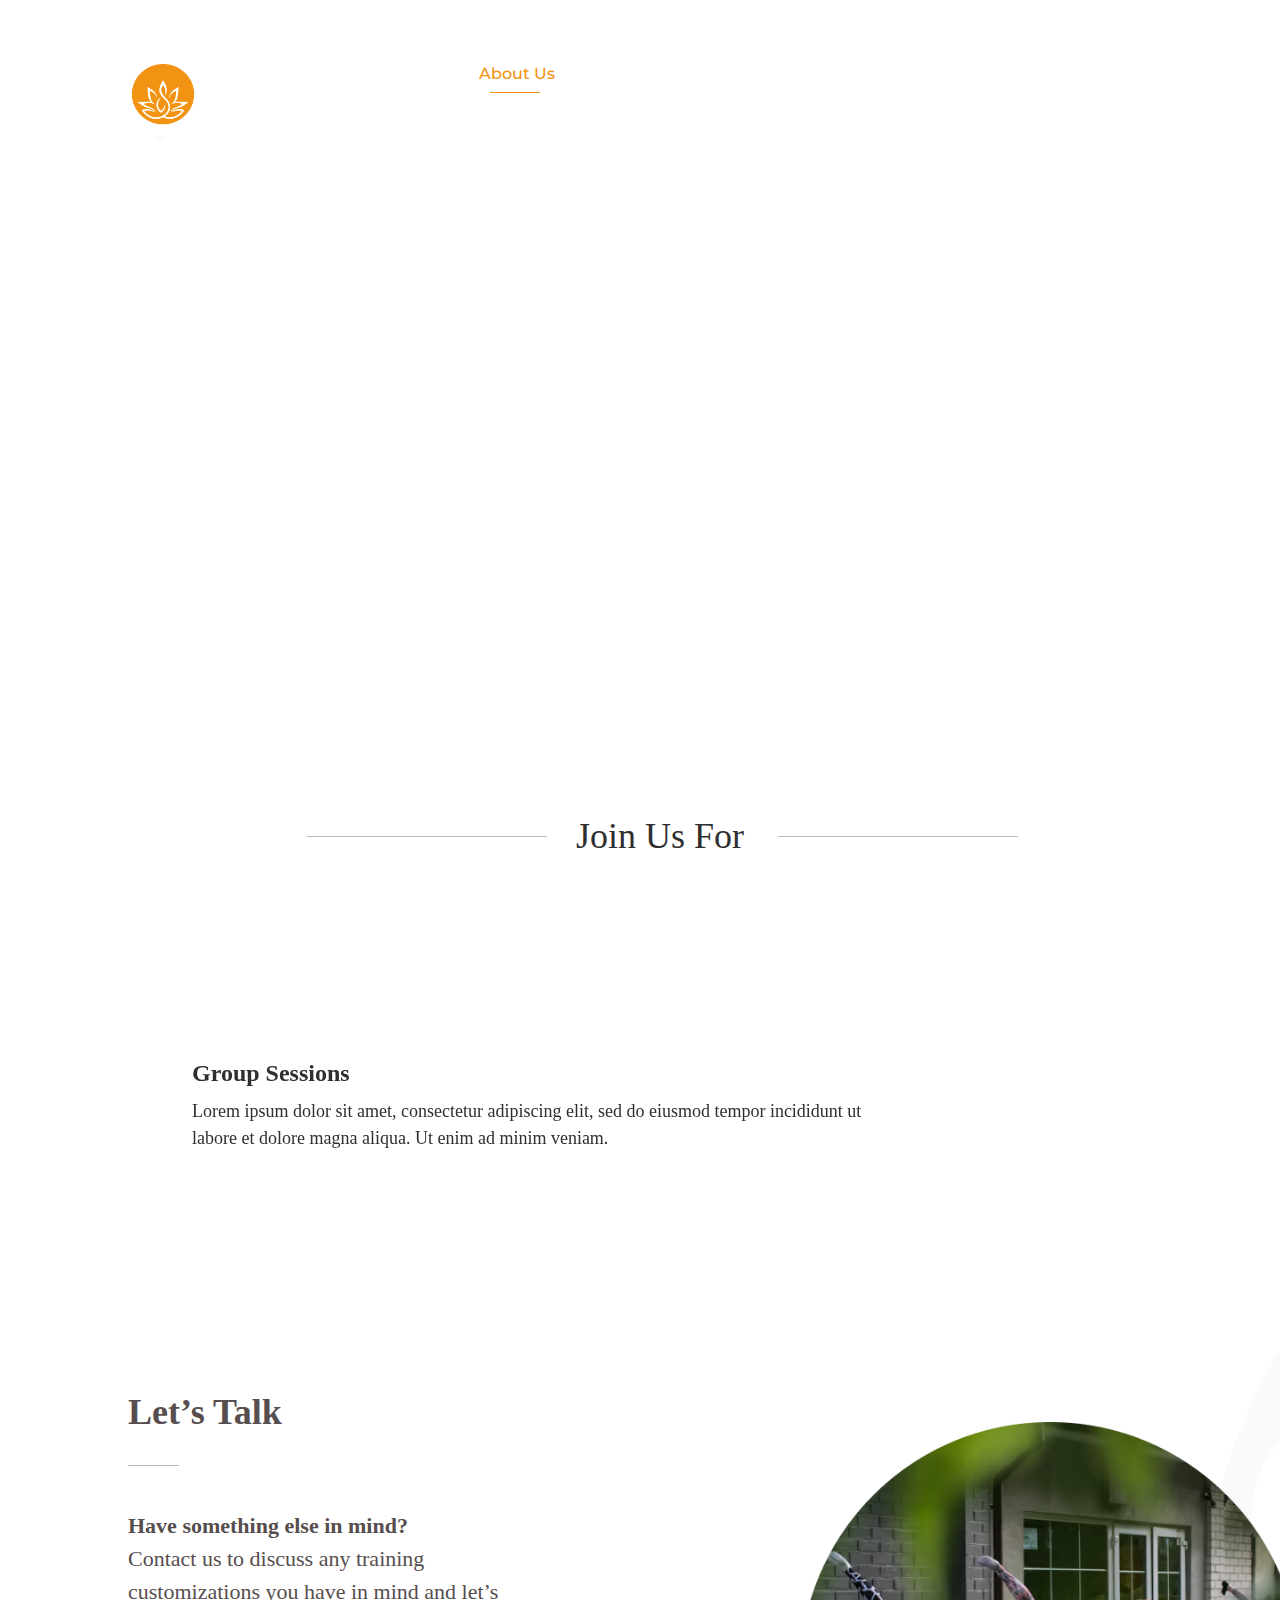
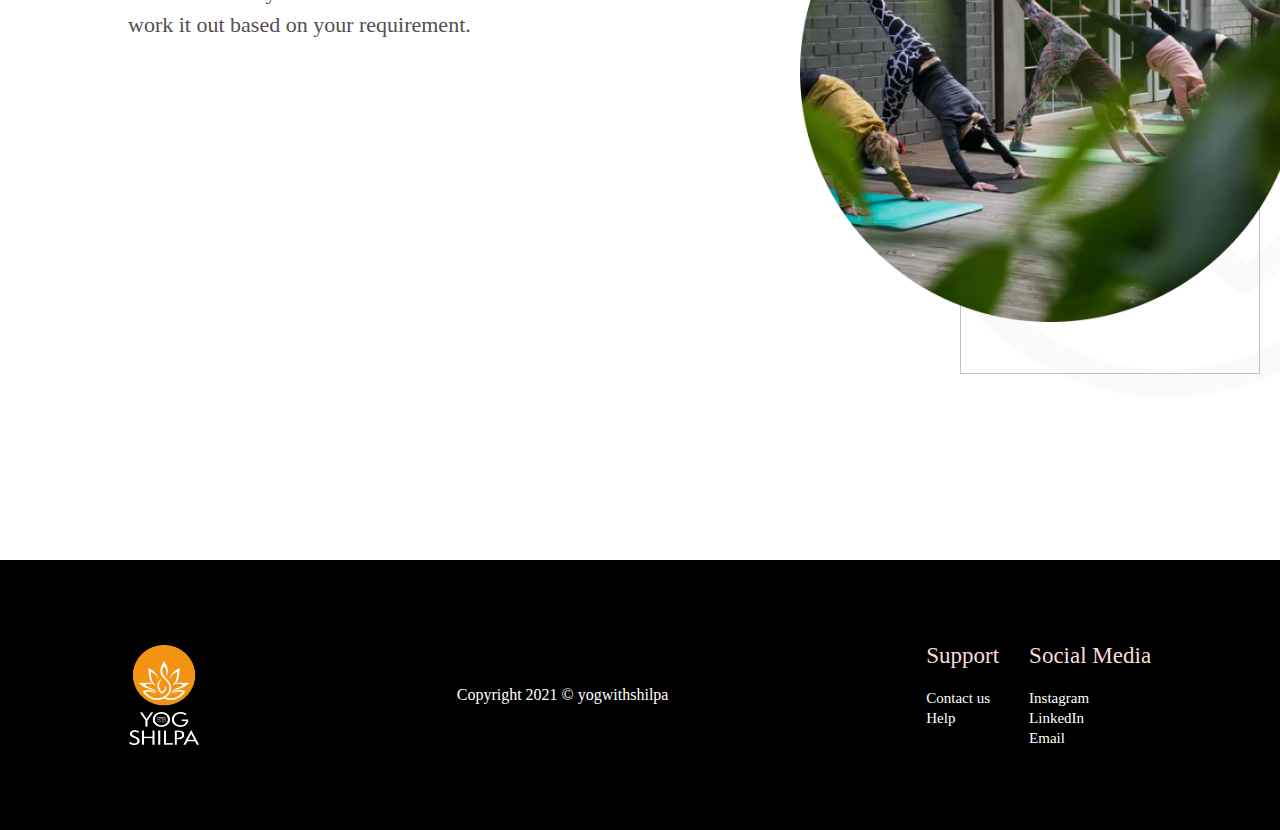
==== aboutus.html @ 3be61317 "aboutus page updated: footer added + let's talk section added" ====
<!DOCTYPE html>
<html lang="en">

<head>
    <meta charset="UTF-8">
    <meta http-equiv="X-UA-Compatible" content="IE=edge">
    <meta name="viewport" content="width=device-width, initial-scale=1.0">
    <title>About Us</title>

    <!--==================== UNICONS ====================-->
    <link rel="stylesheet" href="https://unicons.iconscout.com/release/v4.0.0/css/line.css">

    <!--==================== SWIPER CSS ====================-->
    <link rel="stylesheet" href="css/swiper-bundle.min.css">

    <!--==================== CSS ====================-->
    <link rel="stylesheet" href="css/aboutus.css">

</head>

<body>


    <!-- Navbar START -->

    <header>
        <div class="banner">
            <div class="nav__content">
                <a href="index.html"><img class="logo" src="images/logo.png" alt="logo"></a>
                <nav>
                    <ul class="nav__links">
                        <li class="nav__link-active"><a href="#">About Us</a></li>
                        <li><a href="#">Work</a></li>
                        <li><a href="#">Contact</a></li>
                    </ul>
                </nav>

                <div class="nav__social">
                    <a class="cta" href="#"><i class="uil uil-instagram"></i></a>
                    <a class="cta" href="#"><i class="uil uil-linkedin-alt"></i></a>
                    <a class="cta" href="#"><i class="uil uil-envelope-alt"></i></i></a>
                </div>
            </div>
            <h3 class="bannertext">Embrace Health & Peace</h3>
            <p class="bannerdescription">
                Lorem ipsum dolor sit amet, consectetur adipiscing elit, sed do eiusmod tempor incididunt
                ut labore et dolore magna aliqua.
            </p>
        </div>
    </header>

    <!-- Navbar END-->
    <!-- Join Us START -->

    <div class="client">
        <h3 class="info">Join Us For</h3>

        <div class="swiper mySwiper">
            <div class="swiper-wrapper">

                <div class="swiper-slide">
                    <div class="user">
                        <div class="userimg">
                            <img src="image-5.png" alt="">
                        </div>
                    </div>
                    <h3>Group Sessions</h3>
                    <p>
                        Lorem ipsum dolor sit amet, consectetur adipiscing elit, sed do eiusmod tempor
                        incididunt ut labore et dolore magna aliqua. Ut enim ad minim veniam.
                    </p>
                </div>

                <div class="swiper-slide">
                    <div class="user">
                        <div class="userimg">
                            <img src="image-5.png" alt="">
                        </div>
                    </div>
                    <h3>Group Sessions</h3>
                    <p>
                        Lorem ipsum dolor sit amet, consectetur adipiscing elit, sed do eiusmod tempor
                        incididunt ut labore et dolore magna aliqua. Ut enim ad minim veniam.
                    </p>
                </div>

                <div class="swiper-slide">
                    <div class="user">
                        <div class="userimg">
                            <img src="image-5.png" alt="">
                        </div>
                    </div>
                    <h3>Group Sessions</h3>
                    <p>
                        Lorem ipsum dolor sit amet, consectetur adipiscing elit, sed do eiusmod tempor
                        incididunt ut labore et dolore magna aliqua. Ut enim ad minim veniam.
                    </p>
                </div>

                <div class="swiper-slide">
                    <div class="user">
                        <div class="userimg">
                            <img src="image-5.png" alt="">
                        </div>
                    </div>
                    <h3>Group Sessions</h3>
                    <p>
                        Lorem ipsum dolor sit amet, consectetur adipiscing elit, sed do eiusmod tempor
                        incididunt ut labore et dolore magna aliqua. Ut enim ad minim veniam.
                    </p>
                </div>

                <div class="swiper-slide">
                    <div class="user">
                        <div class="userimg">
                            <img src="image-5.png" alt="">
                        </div>
                    </div>
                    <h3>Group Sessions</h3>
                    <p>
                        Lorem ipsum dolor sit amet, consectetur adipiscing elit, sed do eiusmod tempor
                        incididunt ut labore et dolore magna aliqua. Ut enim ad minim veniam.
                    </p>
                </div>

                <div class="swiper-slide">
                    <div class="user">
                        <div class="userimg">
                            <img src="image-5.png" alt="">
                        </div>
                    </div>
                    <h3>Group Sessions</h3>
                    <p>
                        Lorem ipsum dolor sit amet, consectetur adipiscing elit, sed do eiusmod tempor
                        incididunt ut labore et dolore magna aliqua. Ut enim ad minim veniam.
                    </p>
                </div>

            </div>

        </div>
        <div class="swiper-pagination"></div>
    </div>

    <!-- Join Us END -->

    <!-- Lets talk START -->
    <div class="letstalk">
        <div class="letstalkleft">
            <div class="letstalkleftcontent">
                <div class="title">
                    <h2>Let’s Talk</h2>
                </div>

                <div class="text">
                    <p>
                        <b>Have something else in mind?</b>  <br>
                        Contact us to discuss any training customizations you have in mind and 
                        let’s work it out based on your requirement.
                    </p>
                </div>
                
            </div>
        </div>
        <div class="letstalkright">
            <img class="smallcircle" src="vector-3.svg" alt="">
			<img class="image" src="image1.png" alt="">
			<img class="bigcircle" src="vector-2.svg" alt="">
            <img class="group-1" src="group-2.svg" />
        </div>
    </div>
    <!-- Lets talk END -->

    <!-- Footer START -->
    <div class="footer">
        <img src="images/logo.png" alt="Yogwithshilpa" class="logo">
        <div class="text">Copyright 2021 © yogwithshilpa</div>
        <div class="footer-cols">
            <div class="text-col-1">
                <div class="footer-subhead">Support</div> <br>
                <div class="footer-col-ele">Contact us</div>
                <div class="footer-col-ele">Help</div>
            </div>
            <div class="text-col-2">
                <div class="footer-subhead">Social Media</div> <br>
                <div class="footer-col-ele">Instagram</div>
                <div class="footer-col-ele">LinkedIn</div>
                <div class="footer-col-ele">Email</div>
            </div>
        </div>
    </div>
    <!-- Footer END -->

    <!--==================== SWIPER JS ====================-->
    <script src="js/swiper-bundle.min.js"></script>

    <!--==================== MAIN JS ====================-->
    <script src="js/aboutus.js"></script>


</body>

</html>
---- css/aboutus.css ----
@import url('https://fonts.googleapis.com/css2?family=Montserrat:wght@500&display=swap');

*{
    box-sizing: border-box;
    margin: 0;
    padding: 0;
}

/* NavBar Start */

li, a, button{
    font-family: "Montserrat", sans-serif;
    font-weight: 500;
    font-size: 16px;
    color: #000000;
    text-decoration: none;
}

.banner{
    background-image: url(../images/image2.png);
    background-repeat: no-repeat;
    background-size: cover;
    background-position: center;
    height: 80vh;
    width: 100%;
    position: relative;
}

.nav__content{
    display: flex;
    justify-content: space-between;
    align-items: flex-start;
    padding: 5% 10%;
}

.logo{
    cursor: pointer;
    height: 100px;
    width: 70px;
}

.nav__links{
    list-style: none;
    position: relative;
}

.nav__links li{
    display: inline-block;
    padding: 0 20px;
}

.nav__links li a{
    transition: all 0.3s ease 0s;
    color: #fff;
}

.nav__links li a:hover{
    color: #F39313;
}

.nav__links .nav__link-active a{
    color: #F39313;
}

.nav__links .nav__link-active a::before{
    content: "";
    display: block;
    width: 50px;
    height: 1px;
    position: absolute;
    background-color: #F39313;
    left: 10%;
    bottom: -10px;
}

.nav__social{
    list-style: none;
}

.nav__social a{
    font-size: 22px;
    padding: 0 20px;
    transition: all 0.3s ease 0s;
    color: #fff;
}

.nav__social a:hover{
    color: #F39313;
}

.bannertext{
    color: white;
    font-size: 48px;
    font-weight: 600;
    text-align: center;
    position: absolute;
    top: 40%;
    left: 33%;
}

.bannerdescription{
    color: white;
    font-size: 18px;
    font-weight: 400;
    position: absolute;
    width: 30%;
    text-align: center;
    top: 50%;
    left: 33%;
}
/* Navbar End */

/* Join Us Start */
.client{
    width:100%;
    height: 70vh;
    position: relative;
}

.client .info{
    position: absolute;
    font-size: 36px;
    font-weight: 400;
    color: #2F2F2F;
    left: 45%;
    top: 15%;
}

.client .info::before{
    content: "";
    display: block;
    width: 240px;
    height: 1px;
    position: absolute;
    background-color: #BABABA;
    left: -160%;
    top: 50%;
}

.client .info::after{
    content: "";
    display: block;
    width: 240px;
    height: 1px;
    position: absolute;
    background-color: #BABABA;
    left: 120%;
    top: 50%;
}

.swiper {
    width: 80%;
    height: 60%;
    position: absolute;
    top: 30%;
    left: 15%;
}

.swiper-slide {
    background: none;
}

.swiper-slide h3{
    font-size: 24px;
    color: #2F2F2F;
    position: absolute;
    top: 40%;
}

.swiper-slide p{
    font-size: 18px;
    color: #2F2F2F;
    line-height: 1.5;
    width: 70%;
    position: absolute;
    top: 50%;
}

.swiper-slide .user{
    display: flex;
    flex-direction: row;
    position: relative;
}

.swiper-slide .user img{
    width: 100px;
    position: absolute;
    top: 0;
}

.swiper-horizontal>.swiper-pagination-bullets,
.swiper-pagination-bullets.swiper-pagination-horizontal,
.swiper-pagination-custom, .swiper-pagination-fraction{
    bottom: 10%;
}
.swiper-pagination-bullet-active{
    background-color: #F39313;
}
/* Join Us End */

/* Let's Talk Strat*/
.letstalk{
    display: flex;
    flex-direction: row;
    position: relative;
}

.letstalkleft{
    width: 50%;
    height: 90vh;
}

.letstalkleftcontent{
    position: absolute;
    top: 5%;
    left: 10%;
    width: 40%;
}

.letstalk .letstalkleft .title h2 {
    font-size: 36px;
    position: relative;
    color: #564e4e;
}
  
.letstalk .letstalkleft .title h2::after {
    content: "";
    display: block;
    position: absolute;
    left: 0;
    bottom: -80%;
    width: 10%;
    height: 1px;
    background-color: #bababa;
}

.letstalk .letstalkleft .text{
    position: relative;
}
.letstalk .letstalkleft .text p{
    font-size: 22px;
    width: 80%;
    color: #564E4E;
    margin-top: 15%;
    line-height: 1.5;
}

.letstalkright{
    width: 50%;
    height: 80vh;
    position: relative;
}


.letstalk .letstalkright .smallcircle {
    position: absolute;
    top: 25%;
    left: 24%;
}

.letstalk .letstalkright .image {
    width: 500px;
    height: 500px;
    position: absolute;
    top: 10%;
    left: 25%;
    z-index: 1;
}

.letstalk .letstalkright .bigcircle {
    width: 300px;
    height: 300px;
    position: absolute;
    top: 45%;
    left: 50%;
}
.letstalk .letstalkright .group-1{
    position: absolute;
    height: 90%;
    right: 0;
    z-index: -1;
}
/* Let's Talk End*/

/* Footer Start */
.footer {
    background: #000;
    position: relative;
    height: 30vh;
    display: flex;
    align-items: center;
    justify-content: space-around;
    color: #fff;
  }
  
  .footer-cols {
    display: flex;
    justify-content: space-between;
  }
  
  .footer-subhead {
    font-size: 23px;
    color: #fadcd9;
  }
  
  .footer-col-ele {
    font-size: 15px;
    margin-top: 3px;
  }
  
  .text-col-2 {
    margin-left: 30px;
  }
  
  /* Footer End */
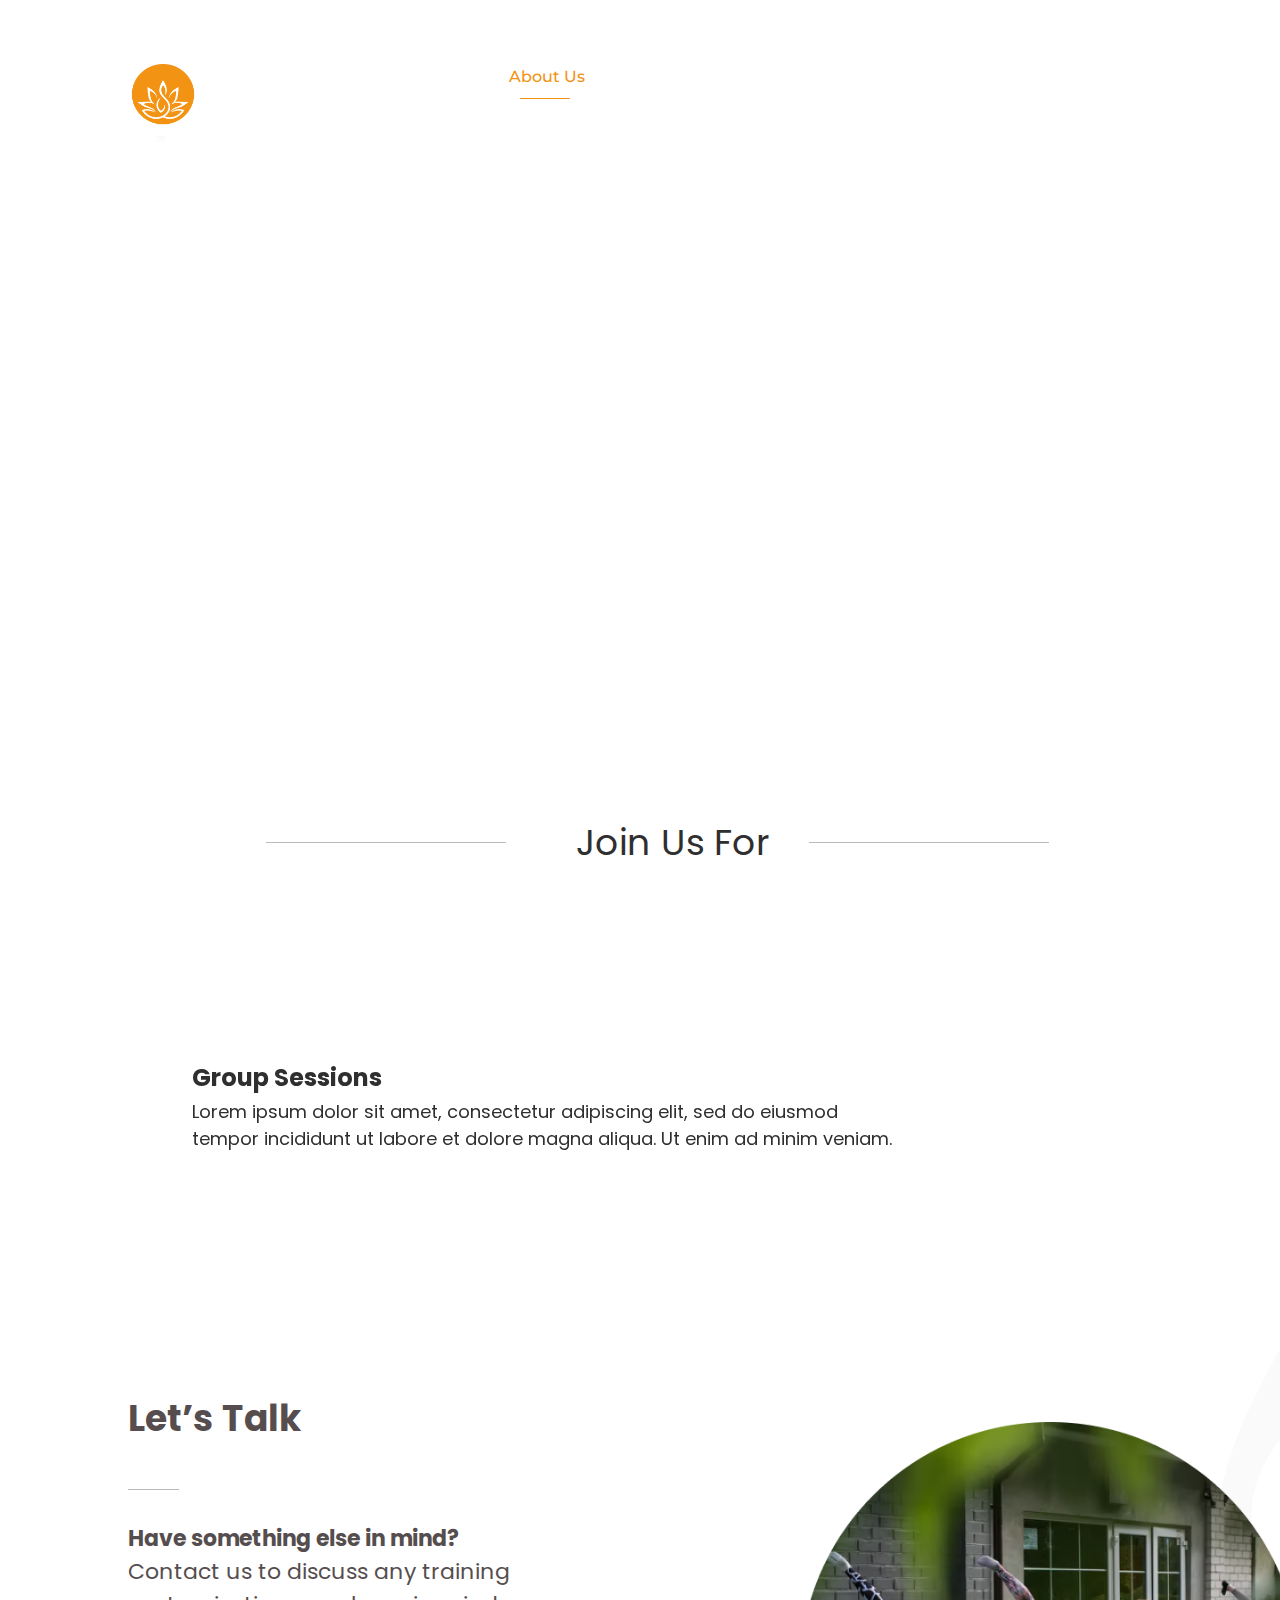
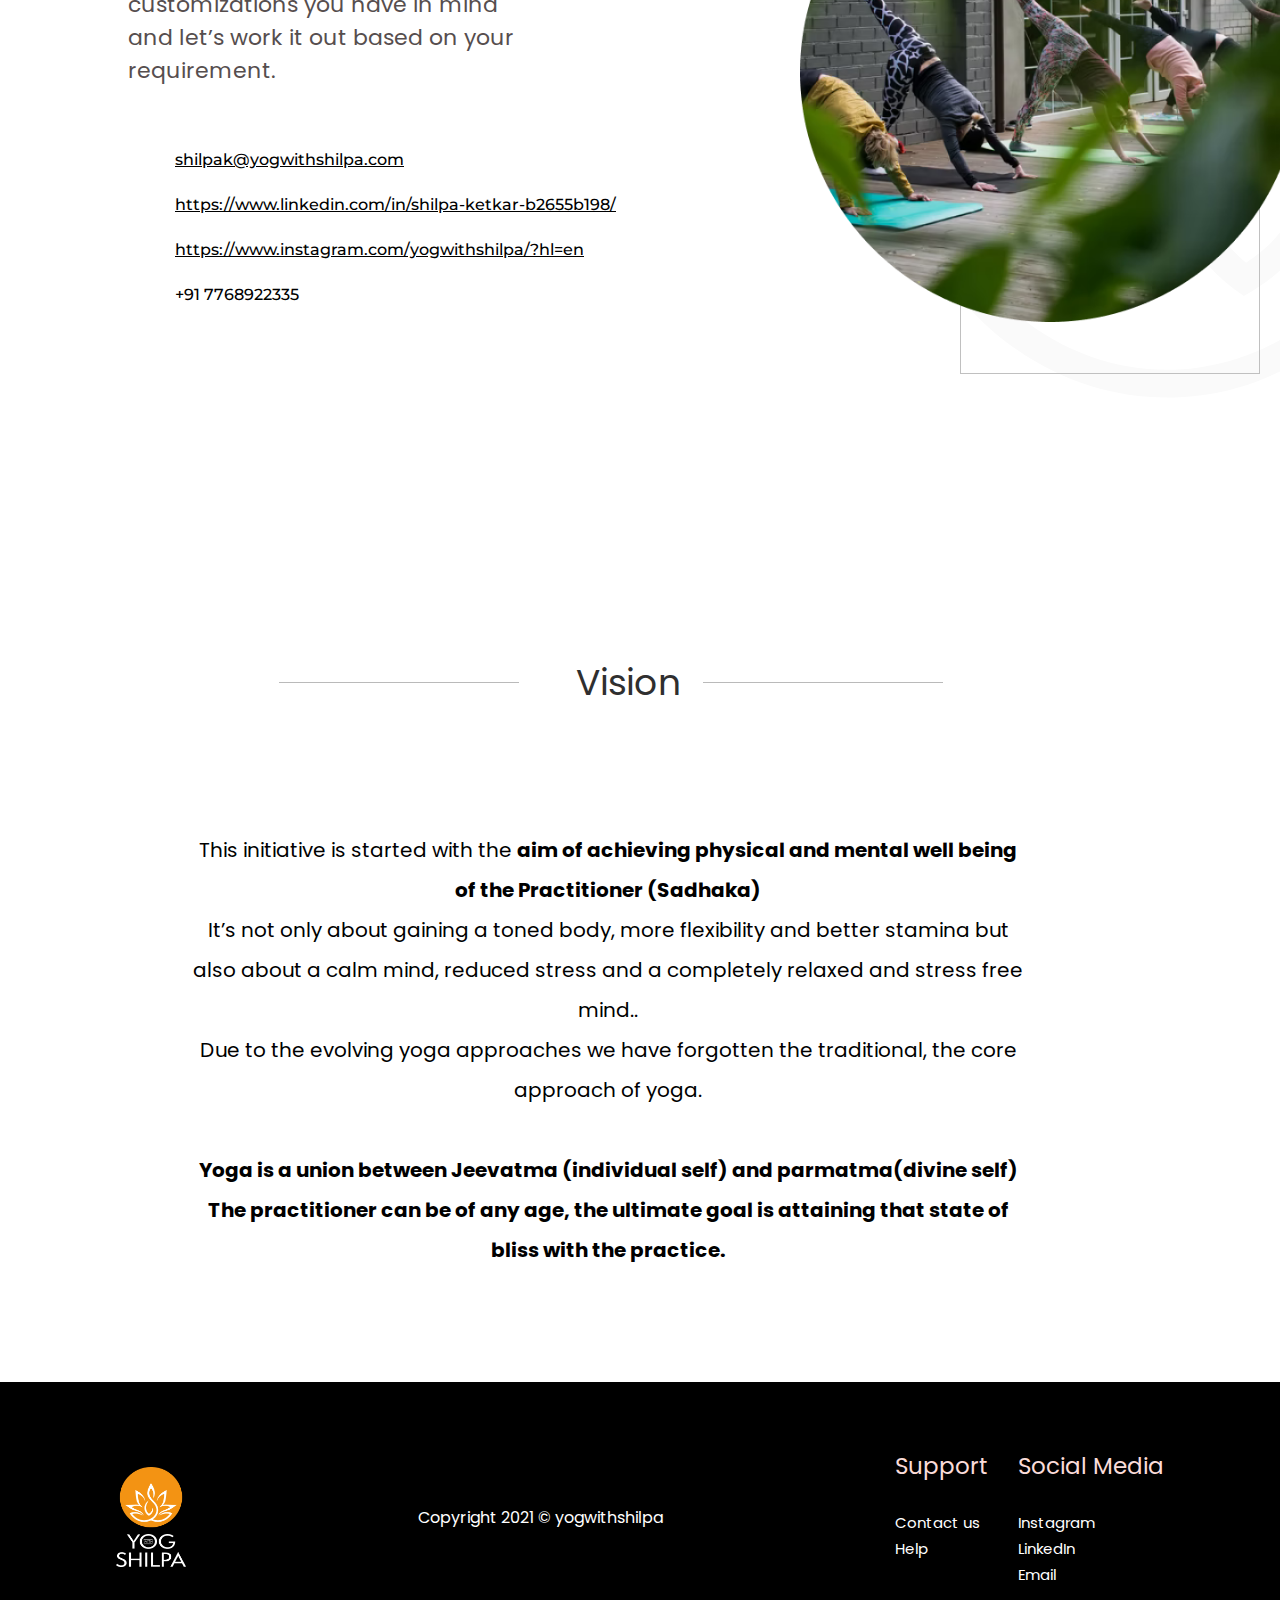
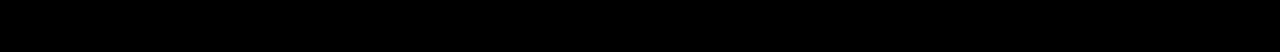
==== commit b0b3910b: "Complete Let's Talk section" ====
--- a/aboutus.html
+++ b/aboutus.html
@@ -155,11 +155,18 @@
                 <div class="text">
                     <p>
                         <b>Have something else in mind?</b>  <br>
-                        Contact us to discuss any training customizations you have in mind and 
+                        Contact us to discuss any training customizations you have in mind and
                         let’s work it out based on your requirement.
                     </p>
                 </div>
-                
+                <br><br>
+                <div class="socials">
+                    <div class="handle-container"><i class="uil uil-envelope-alt"></i> &nbsp;&nbsp;&nbsp;&nbsp; <span class="handle"> <u> <a href="mailto:shilpak@yogwithshilpa.com">shilpak@yogwithshilpa.com</a></u></span></div>
+                    <div class="handle-container"><i class="uil uil-linkedin-alt"></i> &nbsp;&nbsp;&nbsp;&nbsp; <span class="handle"> <u> <a href="https://www.linkedin.com/in/shilpa-ketkar-b2655b198/">https://www.linkedin.com/in/shilpa-ketkar-b2655b198/</a></u></span></div>
+                    <div class="handle-container"><i class="uil uil-instagram"></i> &nbsp;&nbsp;&nbsp;&nbsp; <span class="handle"> <u> <a href="https://www.instagram.com/yogwithshilpa/?hl=en">https://www.instagram.com/yogwithshilpa/?hl=en</a></u></span></div>
+                    <div class="handle-container"><i class="uil uil-phone"></i> &nbsp;&nbsp;&nbsp;&nbsp; <span class="handle"> <a href="tel:+917768922335">+91 7768922335</a> </span></div>
+                </div>
+
             </div>
         </div>
         <div class="letstalkright">
@@ -170,6 +177,20 @@
         </div>
     </div>
     <!-- Lets talk END -->
+    <div class="vision">
+        <div class="client">
+            <h3 class="info">Vision</h3>
+        </div>
+        <div class="text">
+            <p>This initiative is started with the <b>aim of achieving physical and mental well being of the Practitioner (Sadhaka)</b><br/>
+It’s not only about gaining a toned body, more flexibility and better stamina but also about a calm mind, reduced stress and a completely relaxed and stress free mind..
+<br/>Due to the evolving yoga approaches we have forgotten the traditional, the core approach of yoga.
+
+<br><br><b>Yoga is a union between Jeevatma (individual self) and parmatma(divine self)
+The practitioner can be of any age, the ultimate goal is attaining that state of bliss with the practice.</b></p>
+
+        </div>
+    </div>
 
     <!-- Footer START -->
     <div class="footer">
--- a/css/aboutus.css
+++ b/css/aboutus.css
@@ -1,316 +1,365 @@
-@import url('https://fonts.googleapis.com/css2?family=Montserrat:wght@500&display=swap');
-
-*{
-    box-sizing: border-box;
-    margin: 0;
-    padding: 0;
+@import url("https://fonts.googleapis.com/css2?family=Montserrat:wght@500&display=swap");
+@import url("https://fonts.googleapis.com/css2?family=Poppins:ital,wght@0,100;0,200;0,300;0,400;0,500;0,600;0,700;1,100;1,200;1,300;1,400;1,500;1,600&display=swap");
+
+* {
+  box-sizing: border-box;
+  margin: 0;
+  padding: 0;
+  font-family: "Poppins", sans-serif;
 }
 
 /* NavBar Start */
 
-li, a, button{
-    font-family: "Montserrat", sans-serif;
-    font-weight: 500;
-    font-size: 16px;
-    color: #000000;
-    text-decoration: none;
-}
-
-.banner{
-    background-image: url(../images/image2.png);
-    background-repeat: no-repeat;
-    background-size: cover;
-    background-position: center;
-    height: 80vh;
-    width: 100%;
-    position: relative;
-}
-
-.nav__content{
-    display: flex;
-    justify-content: space-between;
-    align-items: flex-start;
-    padding: 5% 10%;
-}
-
-.logo{
-    cursor: pointer;
-    height: 100px;
-    width: 70px;
-}
-
-.nav__links{
-    list-style: none;
-    position: relative;
-}
-
-.nav__links li{
-    display: inline-block;
-    padding: 0 20px;
-}
-
-.nav__links li a{
-    transition: all 0.3s ease 0s;
-    color: #fff;
-}
-
-.nav__links li a:hover{
-    color: #F39313;
-}
-
-.nav__links .nav__link-active a{
-    color: #F39313;
-}
-
-.nav__links .nav__link-active a::before{
-    content: "";
-    display: block;
-    width: 50px;
-    height: 1px;
-    position: absolute;
-    background-color: #F39313;
-    left: 10%;
-    bottom: -10px;
-}
-
-.nav__social{
-    list-style: none;
-}
-
-.nav__social a{
-    font-size: 22px;
-    padding: 0 20px;
-    transition: all 0.3s ease 0s;
-    color: #fff;
-}
-
-.nav__social a:hover{
-    color: #F39313;
-}
-
-.bannertext{
-    color: white;
-    font-size: 48px;
-    font-weight: 600;
-    text-align: center;
-    position: absolute;
-    top: 40%;
-    left: 33%;
-}
-
-.bannerdescription{
-    color: white;
-    font-size: 18px;
-    font-weight: 400;
-    position: absolute;
-    width: 30%;
-    text-align: center;
-    top: 50%;
-    left: 33%;
+li,
+a,
+button {
+  font-family: "Montserrat", sans-serif;
+  font-weight: 500;
+  font-size: 16px;
+  color: #000000;
+  text-decoration: none;
+}
+
+.banner {
+  background-image: url(../images/image2.png);
+  background-repeat: no-repeat;
+  background-size: cover;
+  background-position: center;
+  height: 80vh;
+  width: 100%;
+  position: relative;
+}
+
+.nav__content {
+  display: flex;
+  justify-content: space-between;
+  align-items: flex-start;
+  padding: 5% 10%;
+}
+
+.logo {
+  cursor: pointer;
+  height: 100px;
+  width: 70px;
+}
+
+.nav__links {
+  list-style: none;
+  position: relative;
+}
+
+.nav__links li {
+  display: inline-block;
+  padding: 0 20px;
+}
+
+.nav__links li a {
+  transition: all 0.3s ease 0s;
+  color: #fff;
+}
+
+.nav__links li a:hover {
+  color: #f39313;
+}
+
+.nav__links .nav__link-active a {
+  color: #f39313;
+}
+
+.nav__links .nav__link-active a::before {
+  content: "";
+  display: block;
+  width: 50px;
+  height: 1px;
+  position: absolute;
+  background-color: #f39313;
+  left: 10%;
+  bottom: -10px;
+}
+
+.nav__social {
+  list-style: none;
+}
+
+.nav__social a {
+  font-size: 22px;
+  padding: 0 10px;
+  transition: all 0.3s ease 0s;
+  color: #fff;
+}
+
+.nav__social a:hover {
+  color: #f39313;
+}
+
+.bannertext {
+  color: white;
+  font-size: 48px;
+  font-weight: 600;
+  text-align: center;
+  position: absolute;
+  top: 40%;
+  left: 33%;
+}
+
+.bannerdescription {
+  color: white;
+  font-size: 18px;
+  font-weight: 400;
+  position: absolute;
+  width: 30%;
+  text-align: center;
+  top: 60%;
+  left: 35%;
 }
 /* Navbar End */
 
 /* Join Us Start */
-.client{
-    width:100%;
-    height: 70vh;
-    position: relative;
-}
-
-.client .info{
-    position: absolute;
-    font-size: 36px;
-    font-weight: 400;
-    color: #2F2F2F;
-    left: 45%;
-    top: 15%;
-}
-
-.client .info::before{
-    content: "";
-    display: block;
-    width: 240px;
-    height: 1px;
-    position: absolute;
-    background-color: #BABABA;
-    left: -160%;
-    top: 50%;
-}
-
-.client .info::after{
-    content: "";
-    display: block;
-    width: 240px;
-    height: 1px;
-    position: absolute;
-    background-color: #BABABA;
-    left: 120%;
-    top: 50%;
+.client {
+  width: 100%;
+  height: 70vh;
+  position: relative;
+}
+
+.client .info {
+  position: absolute;
+  font-size: 36px;
+  font-weight: 400;
+  color: #2f2f2f;
+  left: 45%;
+  top: 15%;
+}
+
+.client .info::before {
+  content: "";
+  display: block;
+  width: 240px;
+  height: 1px;
+  position: absolute;
+  background-color: #bababa;
+  left: -160%;
+  top: 50%;
+}
+
+.client .info::after {
+  content: "";
+  display: block;
+  width: 240px;
+  height: 1px;
+  position: absolute;
+  background-color: #bababa;
+  left: 120%;
+  top: 50%;
 }
 
 .swiper {
-    width: 80%;
-    height: 60%;
-    position: absolute;
-    top: 30%;
-    left: 15%;
+  width: 80%;
+  height: 60%;
+  position: absolute;
+  top: 30%;
+  left: 15%;
 }
 
 .swiper-slide {
-    background: none;
-}
-
-.swiper-slide h3{
-    font-size: 24px;
-    color: #2F2F2F;
-    position: absolute;
-    top: 40%;
-}
-
-.swiper-slide p{
-    font-size: 18px;
-    color: #2F2F2F;
-    line-height: 1.5;
-    width: 70%;
-    position: absolute;
-    top: 50%;
-}
-
-.swiper-slide .user{
-    display: flex;
-    flex-direction: row;
-    position: relative;
-}
-
-.swiper-slide .user img{
-    width: 100px;
-    position: absolute;
-    top: 0;
-}
-
-.swiper-horizontal>.swiper-pagination-bullets,
+  background: none;
+}
+
+.swiper-slide h3 {
+  font-size: 24px;
+  color: #2f2f2f;
+  position: absolute;
+  top: 40%;
+}
+
+.swiper-slide p {
+  font-size: 18px;
+  color: #2f2f2f;
+  line-height: 1.5;
+  width: 70%;
+  position: absolute;
+  top: 50%;
+}
+
+.swiper-slide .user {
+  display: flex;
+  flex-direction: row;
+  position: relative;
+}
+
+.swiper-slide .user img {
+  width: 100px;
+  position: absolute;
+  top: 0;
+}
+
+.swiper-horizontal > .swiper-pagination-bullets,
 .swiper-pagination-bullets.swiper-pagination-horizontal,
-.swiper-pagination-custom, .swiper-pagination-fraction{
-    bottom: 10%;
-}
-.swiper-pagination-bullet-active{
-    background-color: #F39313;
+.swiper-pagination-custom,
+.swiper-pagination-fraction {
+  bottom: 10%;
+}
+.swiper-pagination-bullet-active {
+  background-color: #f39313;
 }
 /* Join Us End */
 
 /* Let's Talk Strat*/
-.letstalk{
-    display: flex;
-    flex-direction: row;
-    position: relative;
-}
-
-.letstalkleft{
-    width: 50%;
-    height: 90vh;
-}
-
-.letstalkleftcontent{
-    position: absolute;
-    top: 5%;
-    left: 10%;
-    width: 40%;
+.letstalk {
+  display: flex;
+  flex-direction: row;
+  position: relative;
+}
+
+.letstalkleft {
+  width: 50%;
+  height: 90vh;
+}
+
+.letstalkleftcontent {
+  position: absolute;
+  top: 5%;
+  left: 10%;
+  width: 40%;
 }
 
 .letstalk .letstalkleft .title h2 {
-    font-size: 36px;
-    position: relative;
-    color: #564e4e;
-}
-  
+  font-size: 36px;
+  position: relative;
+  color: #564e4e;
+}
+
 .letstalk .letstalkleft .title h2::after {
-    content: "";
-    display: block;
-    position: absolute;
-    left: 0;
-    bottom: -80%;
-    width: 10%;
-    height: 1px;
-    background-color: #bababa;
-}
-
-.letstalk .letstalkleft .text{
-    position: relative;
-}
-.letstalk .letstalkleft .text p{
-    font-size: 22px;
-    width: 80%;
-    color: #564E4E;
-    margin-top: 15%;
-    line-height: 1.5;
-}
-
-.letstalkright{
-    width: 50%;
-    height: 80vh;
-    position: relative;
-}
-
+  content: "";
+  display: block;
+  position: absolute;
+  left: 0;
+  bottom: -80%;
+  width: 10%;
+  height: 1px;
+  background-color: #bababa;
+}
+
+.letstalk .letstalkleft .text {
+  position: relative;
+}
+.letstalk .letstalkleft .text p {
+  font-size: 22px;
+  width: 80%;
+  color: #564e4e;
+  margin-top: 15%;
+  line-height: 1.5;
+}
+
+.letstalkright {
+  width: 50%;
+  height: 80vh;
+  position: relative;
+}
 
 .letstalk .letstalkright .smallcircle {
-    position: absolute;
-    top: 25%;
-    left: 24%;
+  position: absolute;
+  top: 25%;
+  left: 24%;
 }
 
 .letstalk .letstalkright .image {
-    width: 500px;
-    height: 500px;
-    position: absolute;
-    top: 10%;
-    left: 25%;
-    z-index: 1;
+  width: 500px;
+  height: 500px;
+  position: absolute;
+  top: 10%;
+  left: 25%;
+  z-index: 1;
 }
 
 .letstalk .letstalkright .bigcircle {
-    width: 300px;
-    height: 300px;
-    position: absolute;
-    top: 45%;
-    left: 50%;
-}
-.letstalk .letstalkright .group-1{
-    position: absolute;
-    height: 90%;
-    right: 0;
-    z-index: -1;
+  width: 300px;
+  height: 300px;
+  position: absolute;
+  top: 45%;
+  left: 50%;
+}
+.letstalk .letstalkright .group-1 {
+  position: absolute;
+  height: 90%;
+  right: 0;
+  z-index: -1;
 }
 /* Let's Talk End*/
 
 /* Footer Start */
 .footer {
-    background: #000;
-    position: relative;
-    height: 30vh;
-    display: flex;
-    align-items: center;
-    justify-content: space-around;
-    color: #fff;
-  }
-  
-  .footer-cols {
-    display: flex;
-    justify-content: space-between;
-  }
-  
-  .footer-subhead {
-    font-size: 23px;
-    color: #fadcd9;
-  }
-  
-  .footer-col-ele {
-    font-size: 15px;
-    margin-top: 3px;
-  }
-  
-  .text-col-2 {
-    margin-left: 30px;
-  }
-  
-  /* Footer End */
-  +  background: #000;
+  position: relative;
+  height: 30vh;
+  display: flex;
+  align-items: center;
+  justify-content: space-around;
+  color: #fff;
+  margin-top: 15%;
+}
+
+.footer-cols {
+  display: flex;
+  justify-content: space-between;
+}
+
+.footer-subhead {
+  font-size: 23px;
+  color: #fadcd9;
+}
+
+.footer-col-ele {
+  font-size: 15px;
+  margin-top: 3px;
+}
+
+.text-col-2 {
+  margin-left: 30px;
+}
+
+/* Footer End */
+
+.vision .client .info::before {
+  content: "";
+  display: block;
+  width: 240px;
+  height: 1px;
+  position: absolute;
+  background-color: #bababa;
+  left: -280%;
+  top: 50%;
+}
+
+.vision .text {
+  position: absolute;
+  text-align: center;
+  font-size: 20px;
+  line-height: 40px;
+  left: 15%;
+  right: 20%;
+  top: 270%;
+}
+
+/* Socials Start */
+
+.uil {
+  width: 31px;
+  height: 31.64px;
+  font-size: 31px;
+  color: #f39313;
+}
+.handle {
+  font-size: 18px;
+  line-height: 44px;
+}
+
+.handle-container {
+  display: flex;
+  align-items: flex-start;
+}
+
+/* Socials End */
+
+/* Responsive Start */
+
+/* Responsive End */
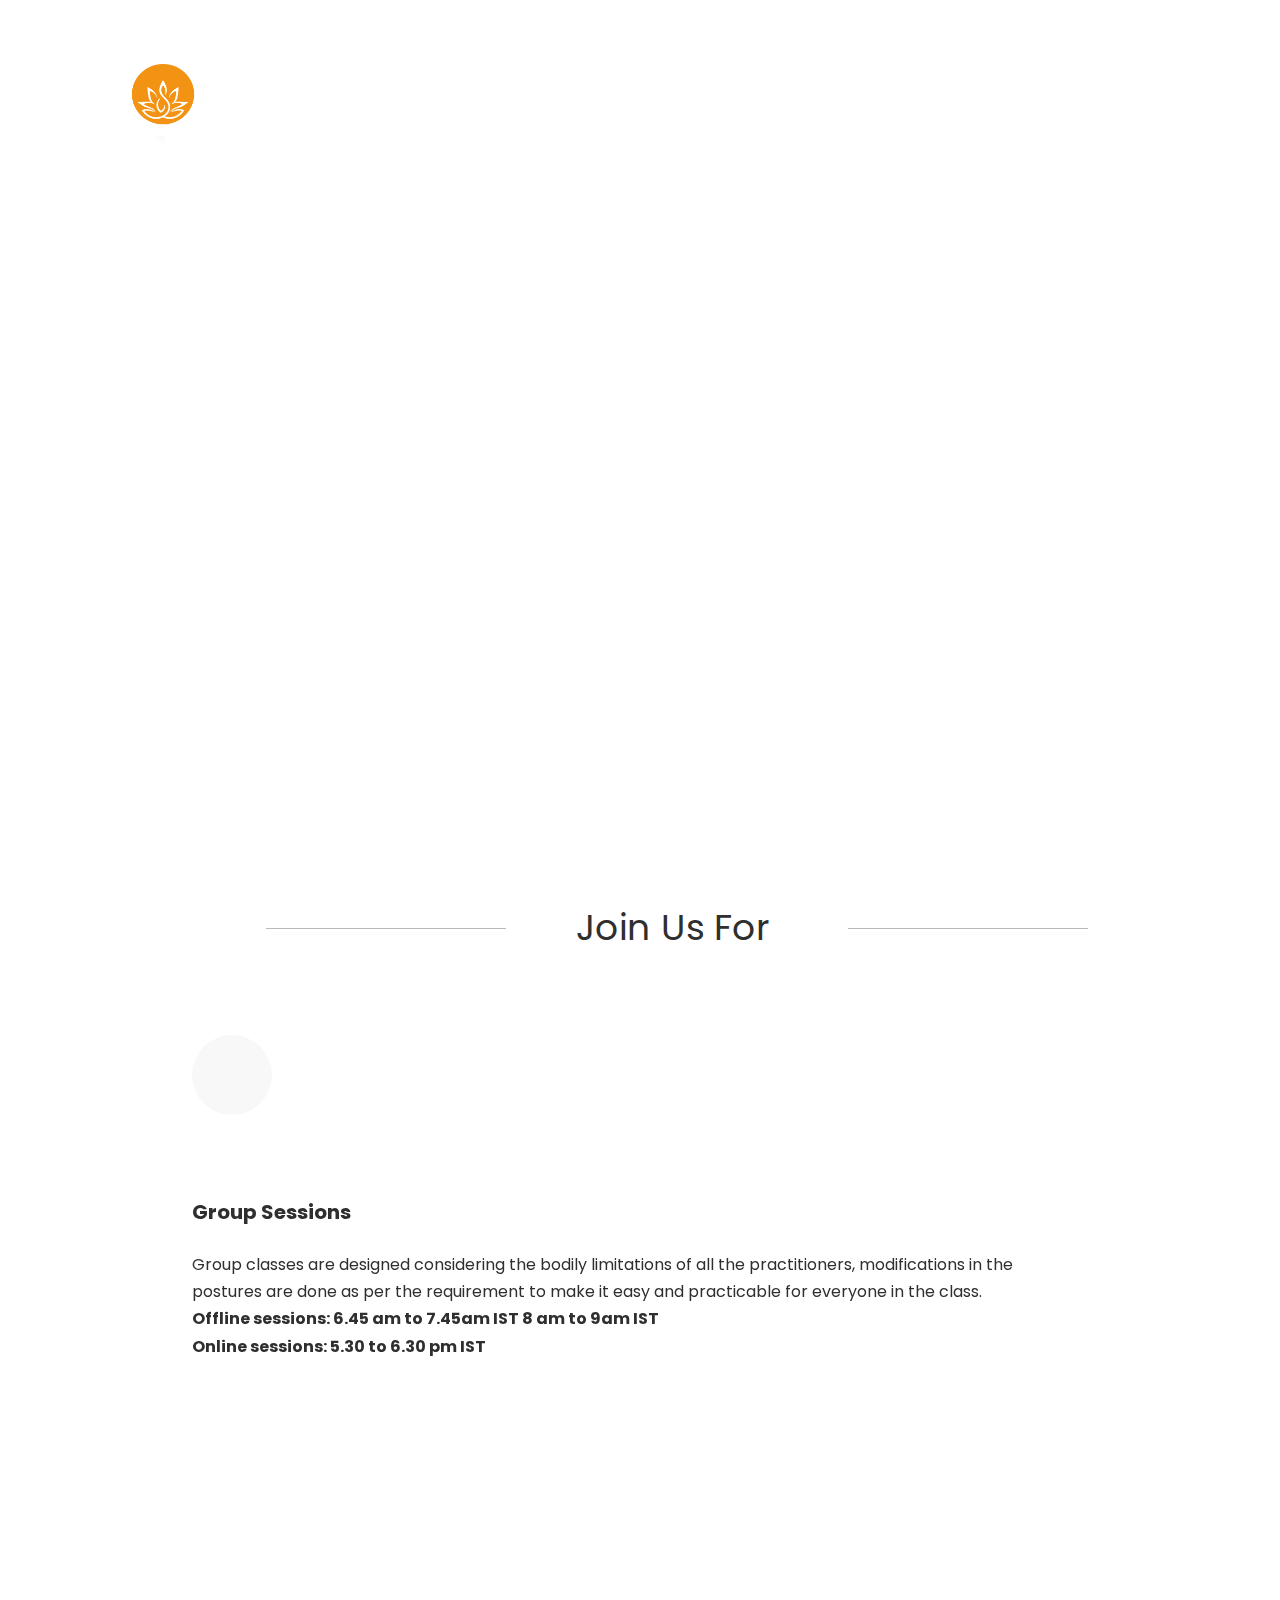
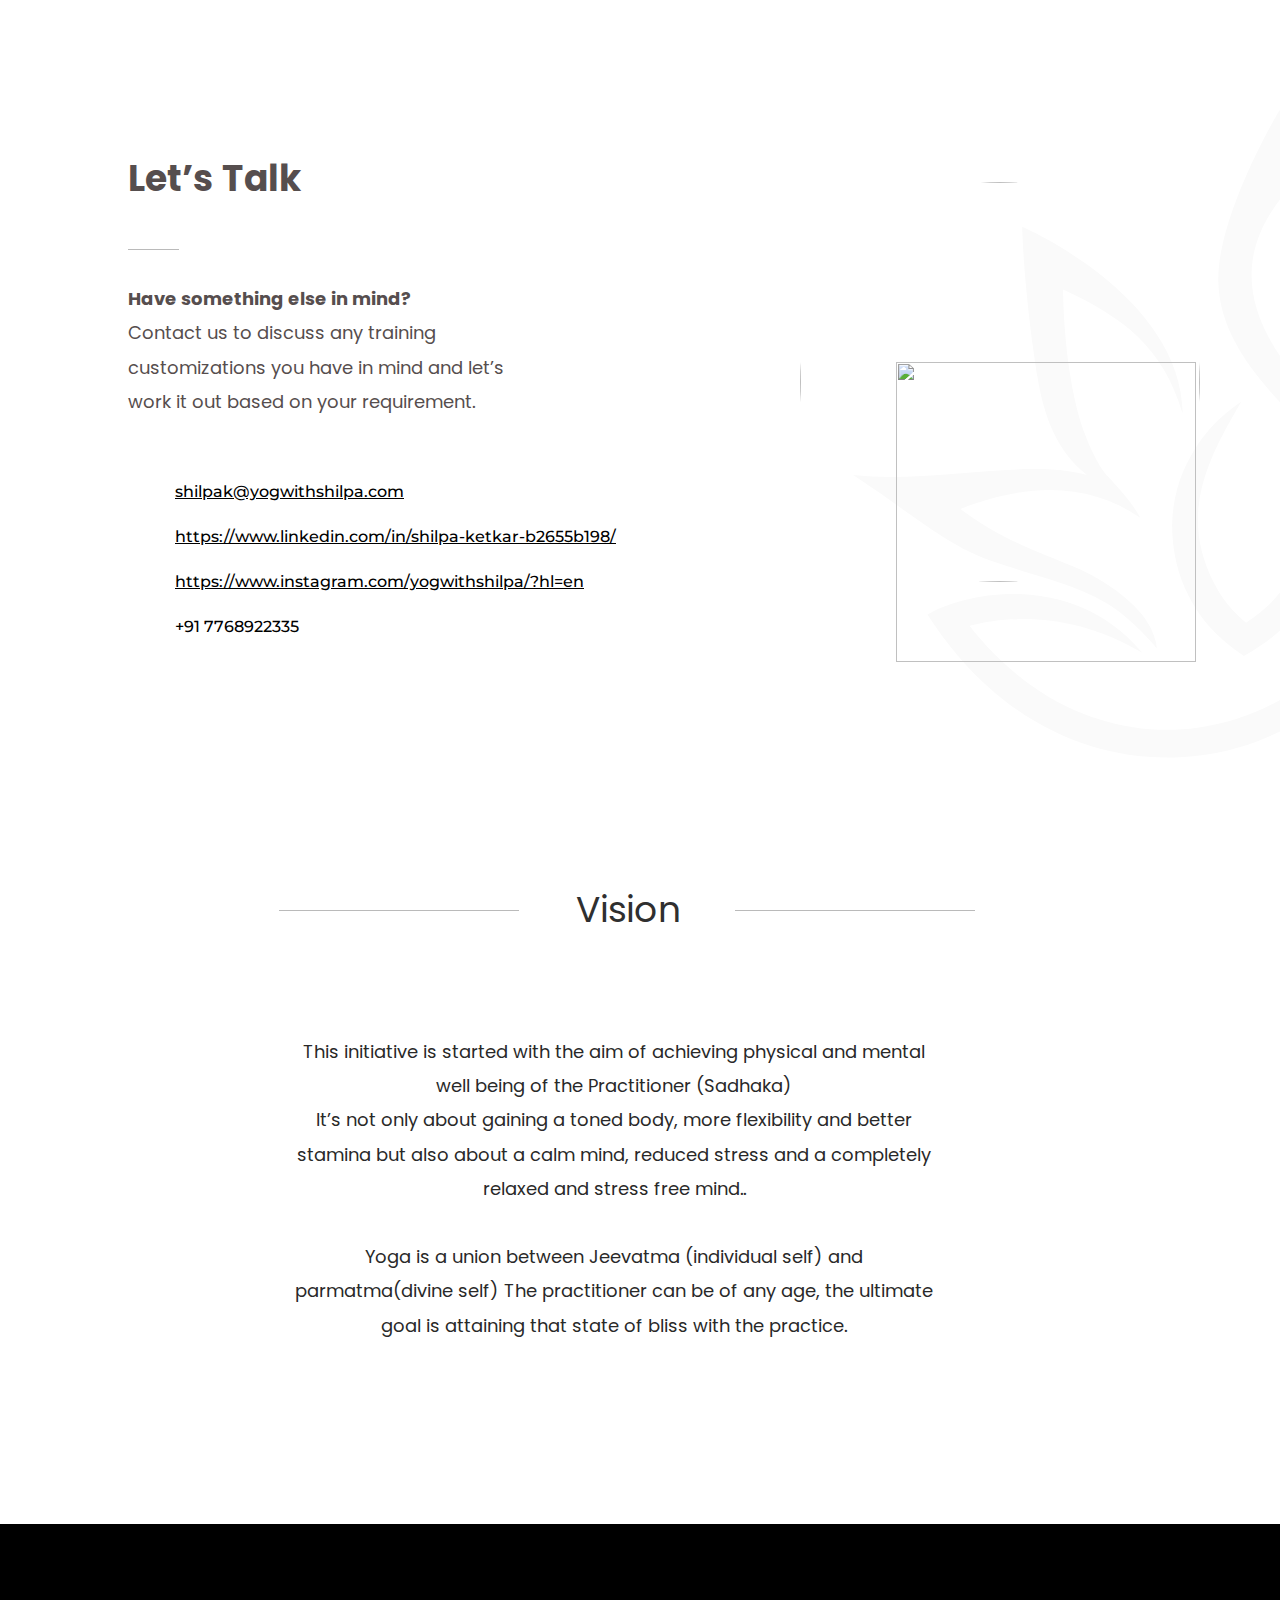
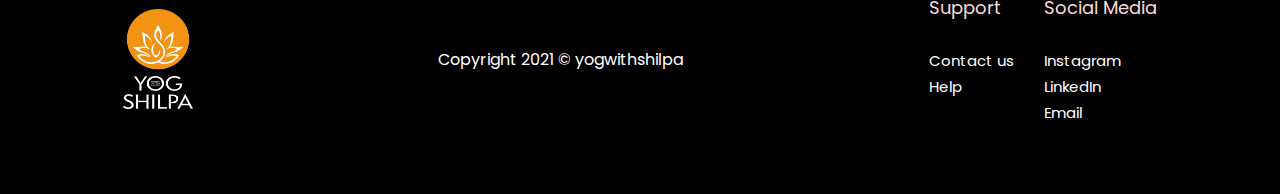
==== commit 28691032: "icon color, link, font size updated" ====
--- a/aboutus.html
+++ b/aboutus.html
@@ -29,9 +29,9 @@
                 <a href="index.html"><img class="logo" src="images/logo.png" alt="logo"></a>
                 <nav>
                     <ul class="nav__links">
-                        <li class="nav__link-active"><a href="#">About Us</a></li>
-                        <li><a href="#">Work</a></li>
-                        <li><a href="#">Contact</a></li>
+                        <li class="nav__link-active"><a href="index.html#aboutus">About Us</a></li>
+                        <li><a href="aboutus.html">Work</a></li>
+                        <li><a href="#contact">Contact</a></li>
                     </ul>
                 </nav>
 
@@ -43,8 +43,8 @@
             </div>
             <h3 class="bannertext">Embrace Health & Peace</h3>
             <p class="bannerdescription">
-                Lorem ipsum dolor sit amet, consectetur adipiscing elit, sed do eiusmod tempor incididunt
-                ut labore et dolore magna aliqua.
+                Join us to apply the aspects of physical postures and cultivate an experience within the mind.
+                Master & practice techniques to incorporate focus and balance in everyday activities.
             </p>
         </div>
     </header>
@@ -61,91 +61,58 @@
                 <div class="swiper-slide">
                     <div class="user">
                         <div class="userimg">
-                            <img src="image-5.png" alt="">
+                            <i class="uil uil-users-alt"></i>
                         </div>
                     </div>
                     <h3>Group Sessions</h3>
                     <p>
-                        Lorem ipsum dolor sit amet, consectetur adipiscing elit, sed do eiusmod tempor
-                        incididunt ut labore et dolore magna aliqua. Ut enim ad minim veniam.
+                        Group classes are designed considering the bodily limitations of all the practitioners,
+                        modifications in the postures are done as per the requirement to make it easy and practicable
+                        for everyone in the class. <br>
+                        <b> Offline sessions: 6.45 am to 7.45am IST
+                            8 am to 9am IST <br>
+                            Online sessions: 5.30 to 6.30 pm IST </b>
+
                     </p>
                 </div>
 
                 <div class="swiper-slide">
                     <div class="user">
                         <div class="userimg">
-                            <img src="image-5.png" alt="">
+                            <i class="uil uil-user-arrows"></i>
                         </div>
                     </div>
-                    <h3>Group Sessions</h3>
-                    <p>
-                        Lorem ipsum dolor sit amet, consectetur adipiscing elit, sed do eiusmod tempor
-                        incididunt ut labore et dolore magna aliqua. Ut enim ad minim veniam.
+                    <h3>Personal Sessions</h3>
+                    <p>
+                        Designed considering individual needs like working on flexibility or stretching for
+                        relaxation
+                        and meditation sessions. <br>
+
+                        <b> Contact us to book your free trial session! </b>
                     </p>
                 </div>
 
                 <div class="swiper-slide">
                     <div class="user">
                         <div class="userimg">
-                            <img src="image-5.png" alt="">
+                            <i class="uil uil-user-circle"></i>
                         </div>
                     </div>
-                    <h3>Group Sessions</h3>
-                    <p>
-                        Lorem ipsum dolor sit amet, consectetur adipiscing elit, sed do eiusmod tempor
-                        incididunt ut labore et dolore magna aliqua. Ut enim ad minim veniam.
-                    </p>
-                </div>
-
-                <div class="swiper-slide">
-                    <div class="user">
-                        <div class="userimg">
-                            <img src="image-5.png" alt="">
-                        </div>
-                    </div>
-                    <h3>Group Sessions</h3>
-                    <p>
-                        Lorem ipsum dolor sit amet, consectetur adipiscing elit, sed do eiusmod tempor
-                        incididunt ut labore et dolore magna aliqua. Ut enim ad minim veniam.
-                    </p>
-                </div>
-
-                <div class="swiper-slide">
-                    <div class="user">
-                        <div class="userimg">
-                            <img src="image-5.png" alt="">
-                        </div>
-                    </div>
-                    <h3>Group Sessions</h3>
-                    <p>
-                        Lorem ipsum dolor sit amet, consectetur adipiscing elit, sed do eiusmod tempor
-                        incididunt ut labore et dolore magna aliqua. Ut enim ad minim veniam.
-                    </p>
-                </div>
-
-                <div class="swiper-slide">
-                    <div class="user">
-                        <div class="userimg">
-                            <img src="image-5.png" alt="">
-                        </div>
-                    </div>
-                    <h3>Group Sessions</h3>
-                    <p>
-                        Lorem ipsum dolor sit amet, consectetur adipiscing elit, sed do eiusmod tempor
-                        incididunt ut labore et dolore magna aliqua. Ut enim ad minim veniam.
-                    </p>
-                </div>
-
-            </div>
-
-        </div>
-        <div class="swiper-pagination"></div>
+                    <h3>Corporate Sessions</h3>
+                    <p>
+                        Includes group yoga and pranayama sessions. Can be availed online or offline.
+                        <br>
+                        <b> Contact us to book your free trial session!</b>
+                    </p>
+                </div>
+            </div>
+        </div>
     </div>
 
     <!-- Join Us END -->
 
     <!-- Lets talk START -->
-    <div class="letstalk">
+    <div class="letstalk" id="contact">
         <div class="letstalkleft">
             <div class="letstalkleftcontent">
                 <div class="title">
@@ -154,25 +121,35 @@
 
                 <div class="text">
                     <p>
-                        <b>Have something else in mind?</b>  <br>
+                        <b>Have something else in mind?</b> <br>
                         Contact us to discuss any training customizations you have in mind and
                         let’s work it out based on your requirement.
                     </p>
                 </div>
                 <br><br>
                 <div class="socials">
-                    <div class="handle-container"><i class="uil uil-envelope-alt"></i> &nbsp;&nbsp;&nbsp;&nbsp; <span class="handle"> <u> <a href="mailto:shilpak@yogwithshilpa.com">shilpak@yogwithshilpa.com</a></u></span></div>
-                    <div class="handle-container"><i class="uil uil-linkedin-alt"></i> &nbsp;&nbsp;&nbsp;&nbsp; <span class="handle"> <u> <a href="https://www.linkedin.com/in/shilpa-ketkar-b2655b198/">https://www.linkedin.com/in/shilpa-ketkar-b2655b198/</a></u></span></div>
-                    <div class="handle-container"><i class="uil uil-instagram"></i> &nbsp;&nbsp;&nbsp;&nbsp; <span class="handle"> <u> <a href="https://www.instagram.com/yogwithshilpa/?hl=en">https://www.instagram.com/yogwithshilpa/?hl=en</a></u></span></div>
-                    <div class="handle-container"><i class="uil uil-phone"></i> &nbsp;&nbsp;&nbsp;&nbsp; <span class="handle"> <a href="tel:+917768922335">+91 7768922335</a> </span></div>
+                    <div class="handle-container"><i class="uil uil-envelope-alt"></i> &nbsp;&nbsp;&nbsp;&nbsp; <span
+                            class="handle"> <u> <a
+                                    href="mailto:shilpak@yogwithshilpa.com">shilpak@yogwithshilpa.com</a></u></span>
+                    </div>
+                    <div class="handle-container"><i class="uil uil-linkedin-alt"></i> &nbsp;&nbsp;&nbsp;&nbsp; <span
+                            class="handle"> <u> <a
+                                    href="https://www.linkedin.com/in/shilpa-ketkar-b2655b198/">https://www.linkedin.com/in/shilpa-ketkar-b2655b198/</a></u></span>
+                    </div>
+                    <div class="handle-container"><i class="uil uil-instagram"></i> &nbsp;&nbsp;&nbsp;&nbsp; <span
+                            class="handle"> <u> <a
+                                    href="https://www.instagram.com/yogwithshilpa/?hl=en">https://www.instagram.com/yogwithshilpa/?hl=en</a></u></span>
+                    </div>
+                    <div class="handle-container"><i class="uil uil-phone"></i> &nbsp;&nbsp;&nbsp;&nbsp; <span
+                            class="handle"> <a href="tel:+917768922335">+91 7768922335</a> </span></div>
                 </div>
 
             </div>
         </div>
         <div class="letstalkright">
             <img class="smallcircle" src="vector-3.svg" alt="">
-			<img class="image" src="image1.png" alt="">
-			<img class="bigcircle" src="vector-2.svg" alt="">
+            <img class="image" src="images/images/13.jpg" alt="">
+            <img class="bigcircle" src="vector-2.svg" alt="">
             <img class="group-1" src="group-2.svg" />
         </div>
     </div>
@@ -182,12 +159,14 @@
             <h3 class="info">Vision</h3>
         </div>
         <div class="text">
-            <p>This initiative is started with the <b>aim of achieving physical and mental well being of the Practitioner (Sadhaka)</b><br/>
-It’s not only about gaining a toned body, more flexibility and better stamina but also about a calm mind, reduced stress and a completely relaxed and stress free mind..
-<br/>Due to the evolving yoga approaches we have forgotten the traditional, the core approach of yoga.
-
-<br><br><b>Yoga is a union between Jeevatma (individual self) and parmatma(divine self)
-The practitioner can be of any age, the ultimate goal is attaining that state of bliss with the practice.</b></p>
+            <p>This initiative is started with the aim of achieving physical and mental well being of the
+                Practitioner (Sadhaka)<br />
+                It’s not only about gaining a toned body, more flexibility and better stamina but also about a calm
+                mind, reduced stress and a completely relaxed and stress free mind..
+                <br><br>Yoga is a union between Jeevatma (individual self) and parmatma(divine self)
+                The practitioner can be of any age, the ultimate goal is attaining that state of bliss with the
+                practice.
+            </p>
 
         </div>
     </div>
--- a/css/aboutus.css
+++ b/css/aboutus.css
@@ -21,11 +21,12 @@
 }
 
 .banner {
-  background-image: url(../images/image2.png);
+  background-image: url(../images/Banner_image.jpg);
   background-repeat: no-repeat;
   background-size: cover;
+  object-fit: cover;
   background-position: center;
-  height: 80vh;
+  height: 90vh;
   width: 100%;
   position: relative;
 }
@@ -60,21 +61,6 @@
 
 .nav__links li a:hover {
   color: #f39313;
-}
-
-.nav__links .nav__link-active a {
-  color: #f39313;
-}
-
-.nav__links .nav__link-active a::before {
-  content: "";
-  display: block;
-  width: 50px;
-  height: 1px;
-  position: absolute;
-  background-color: #f39313;
-  left: 10%;
-  bottom: -10px;
 }
 
 .nav__social {
@@ -106,10 +92,11 @@
   color: white;
   font-size: 18px;
   font-weight: 400;
+  line-height: 1.9;
   position: absolute;
   width: 30%;
   text-align: center;
-  top: 60%;
+  top: 55%;
   left: 35%;
 }
 /* Navbar End */
@@ -117,7 +104,7 @@
 /* Join Us Start */
 .client {
   width: 100%;
-  height: 70vh;
+  height: 100vh;
   position: relative;
 }
 
@@ -127,7 +114,7 @@
   font-weight: 400;
   color: #2f2f2f;
   left: 45%;
-  top: 15%;
+  top: 10%;
 }
 
 .client .info::before {
@@ -148,7 +135,7 @@
   height: 1px;
   position: absolute;
   background-color: #bababa;
-  left: 120%;
+  left: 140%;
   top: 50%;
 }
 
@@ -156,7 +143,7 @@
   width: 80%;
   height: 60%;
   position: absolute;
-  top: 30%;
+  top: 25%;
   left: 15%;
 }
 
@@ -165,31 +152,42 @@
 }
 
 .swiper-slide h3 {
-  font-size: 24px;
+  font-size: 20px;
   color: #2f2f2f;
   position: absolute;
+  top: 30%;
+}
+
+.swiper-slide p {
+  font-size: 16px;
+  color: #2f2f2f;
+  line-height: 1.7;
+  width: 85%;
+  position: absolute;
   top: 40%;
 }
 
-.swiper-slide p {
-  font-size: 18px;
-  color: #2f2f2f;
-  line-height: 1.5;
-  width: 70%;
-  position: absolute;
-  top: 50%;
-}
-
 .swiper-slide .user {
   display: flex;
   flex-direction: row;
   position: relative;
 }
 
-.swiper-slide .user img {
-  width: 100px;
+.swiper-slide .user .userimg{
+  width: 80px;
+  height: 80px;
+  border-radius: 50%;
   position: absolute;
   top: 0;
+  background-color: #F8F8F8;
+}
+
+.swiper-slide .user .userimg i {
+  font-size: 48px;
+  position: absolute;
+  top: 5%;
+  left: 20%;
+  color: #f39313;
 }
 
 .swiper-horizontal > .swiper-pagination-bullets,
@@ -243,11 +241,11 @@
   position: relative;
 }
 .letstalk .letstalkleft .text p {
-  font-size: 22px;
+  font-size: 18px;
   width: 80%;
   color: #564e4e;
   margin-top: 15%;
-  line-height: 1.5;
+  line-height: 1.9;
 }
 
 .letstalkright {
@@ -263,8 +261,9 @@
 }
 
 .letstalk .letstalkright .image {
-  width: 500px;
-  height: 500px;
+  width: 400px;
+  height: 400px;
+  border-radius: 50%;
   position: absolute;
   top: 10%;
   left: 25%;
@@ -275,8 +274,8 @@
   width: 300px;
   height: 300px;
   position: absolute;
-  top: 45%;
-  left: 50%;
+  top: 35%;
+  left: 40%;
 }
 .letstalk .letstalkright .group-1 {
   position: absolute;
@@ -304,7 +303,7 @@
 }
 
 .footer-subhead {
-  font-size: 23px;
+  font-size: 18px;
   color: #fadcd9;
 }
 
@@ -318,6 +317,15 @@
 }
 
 /* Footer End */
+.vision {
+  position: relative;
+  width: 100%;
+  height: 60vh;
+}
+
+.vision .client{
+  margin-top: -10%;
+}
 
 .vision .client .info::before {
   content: "";
@@ -330,22 +338,35 @@
   top: 50%;
 }
 
+.vision .client .info::after {
+  content: "";
+  display: block;
+  width: 240px;
+  height: 1px;
+  position: absolute;
+  background-color: #bababa;
+  left: 150%;
+  top: 50%;
+}
+
 .vision .text {
   position: absolute;
   text-align: center;
-  font-size: 20px;
-  line-height: 40px;
-  left: 15%;
+  color: #292929;
+  font-size: 18px;
+  width: 50%;
+  line-height: 1.9;
+  left: 23%;
   right: 20%;
-  top: 270%;
+  top: 45%;
 }
 
 /* Socials Start */
 
-.uil {
+.letstalk .letstalkleftcontent .socials .uil {
   width: 31px;
   height: 31.64px;
-  font-size: 31px;
+  font-size: 22px;
   color: #f39313;
 }
 .handle {
@@ -355,11 +376,85 @@
 
 .handle-container {
   display: flex;
-  align-items: flex-start;
+  align-items: center;
 }
 
 /* Socials End */
 
 /* Responsive Start */
 
+@media screen and (max-width: 999px) {
+  
+}
+
+
+@media screen and (max-width: 999px) {
+  .client .info{
+    left: 40%;
+  }
+  .client .info::before{
+    width: 150px;
+    left: -100%;
+  }
+  .client .info::after{
+    width: 150px;
+    left: 120%;
+  }
+
+  .letstalk{
+    display: none;
+  }
+
+  .vision .text{
+    top: 40%;
+  }
+  .vision .client .info::before{
+    width: 150px;
+    left: -150%;
+  }
+  .vision .client .info::after{
+    width: 150px;
+    left: 120%;
+  }
+}
+
+@media screen and (max-width: 999px) {
+
+  .banner{
+    background-image: url(../images/Mobile_screen.png);
+    background-repeat: no-repeat;
+    background-size: cover;
+    object-fit: cover;
+    background-position: center;
+    height: 100vh;
+    width: 100%;
+    position: relative;
+  }
+
+  .nav__content{
+    display: none;
+  }
+  .bannertext{
+    display: none;
+  }
+  .bannerdescription{
+    display: none;
+  }
+
+  .client{
+    display: none;
+  }
+  
+  .letstalk{
+    display: none;
+  }
+
+  .vision{
+    display: none;
+  }
+
+  .footer{
+    display: none;
+  }
+}
 /* Responsive End */
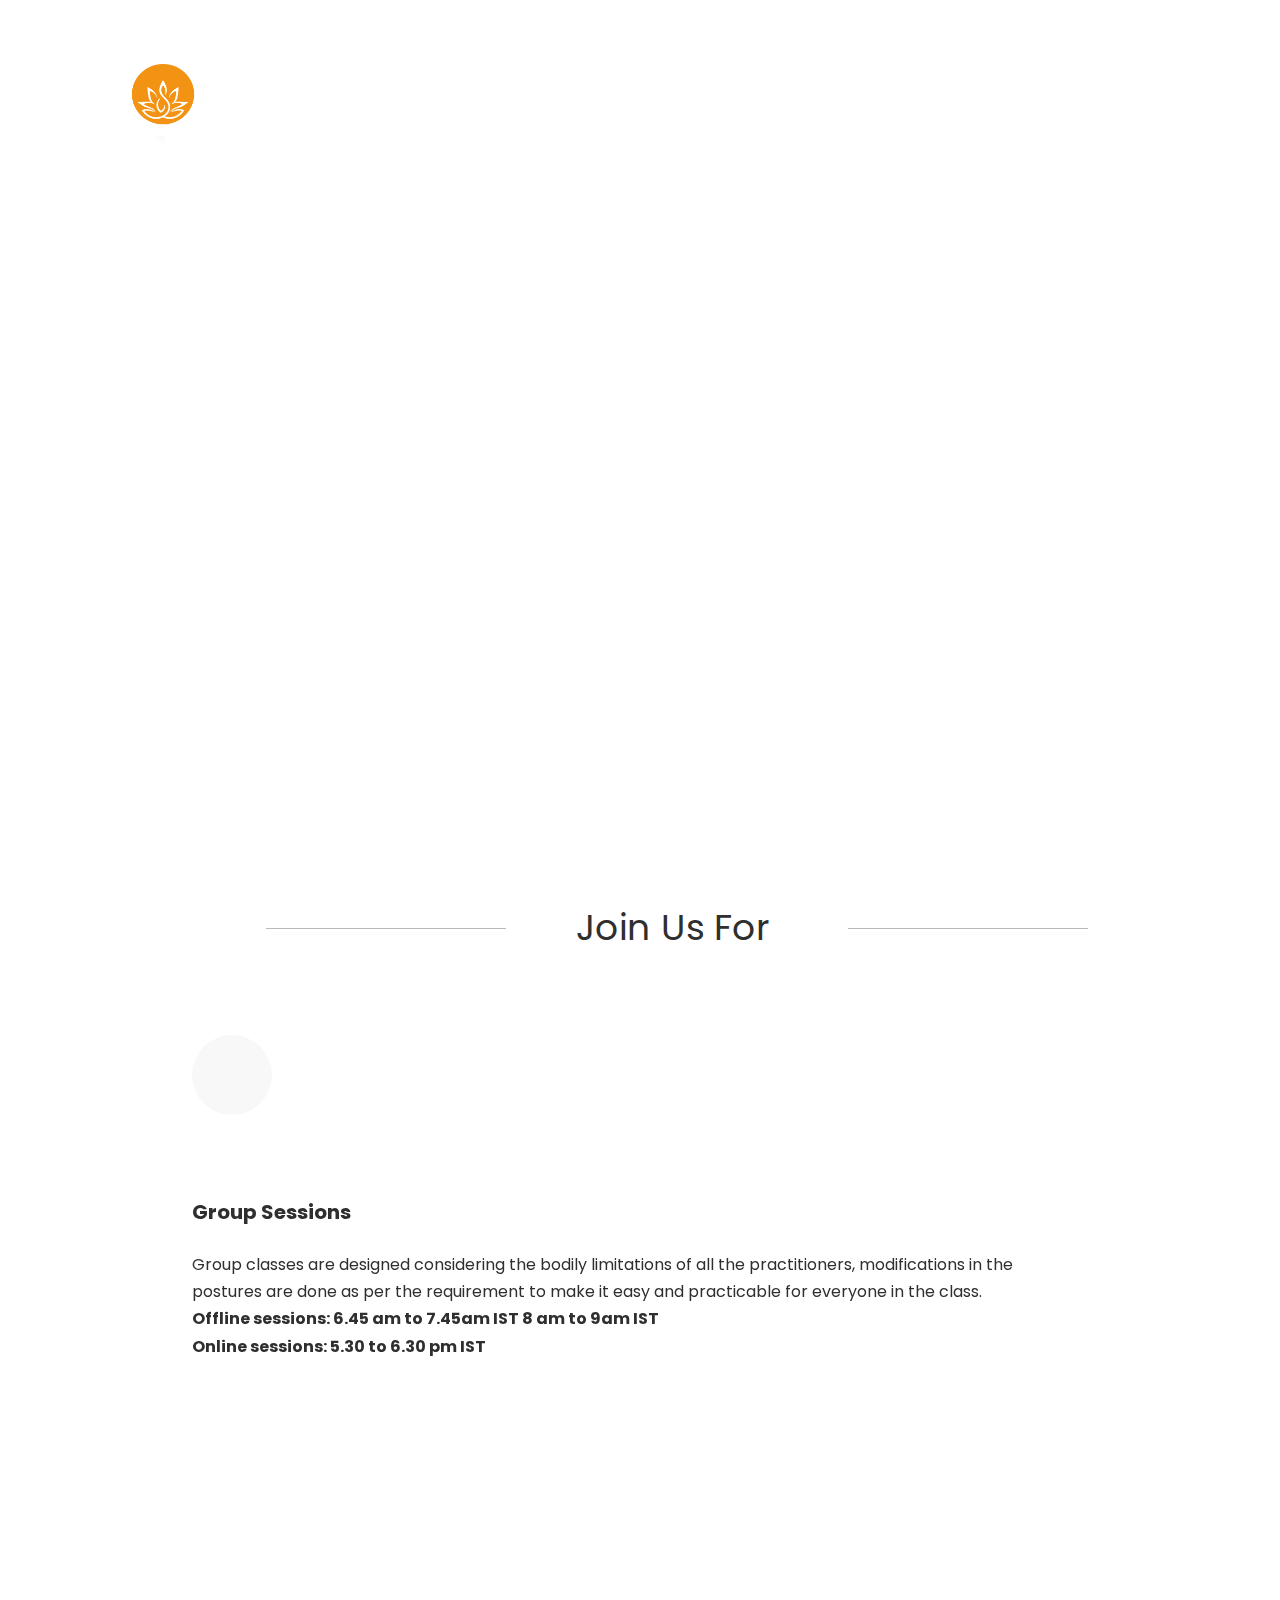
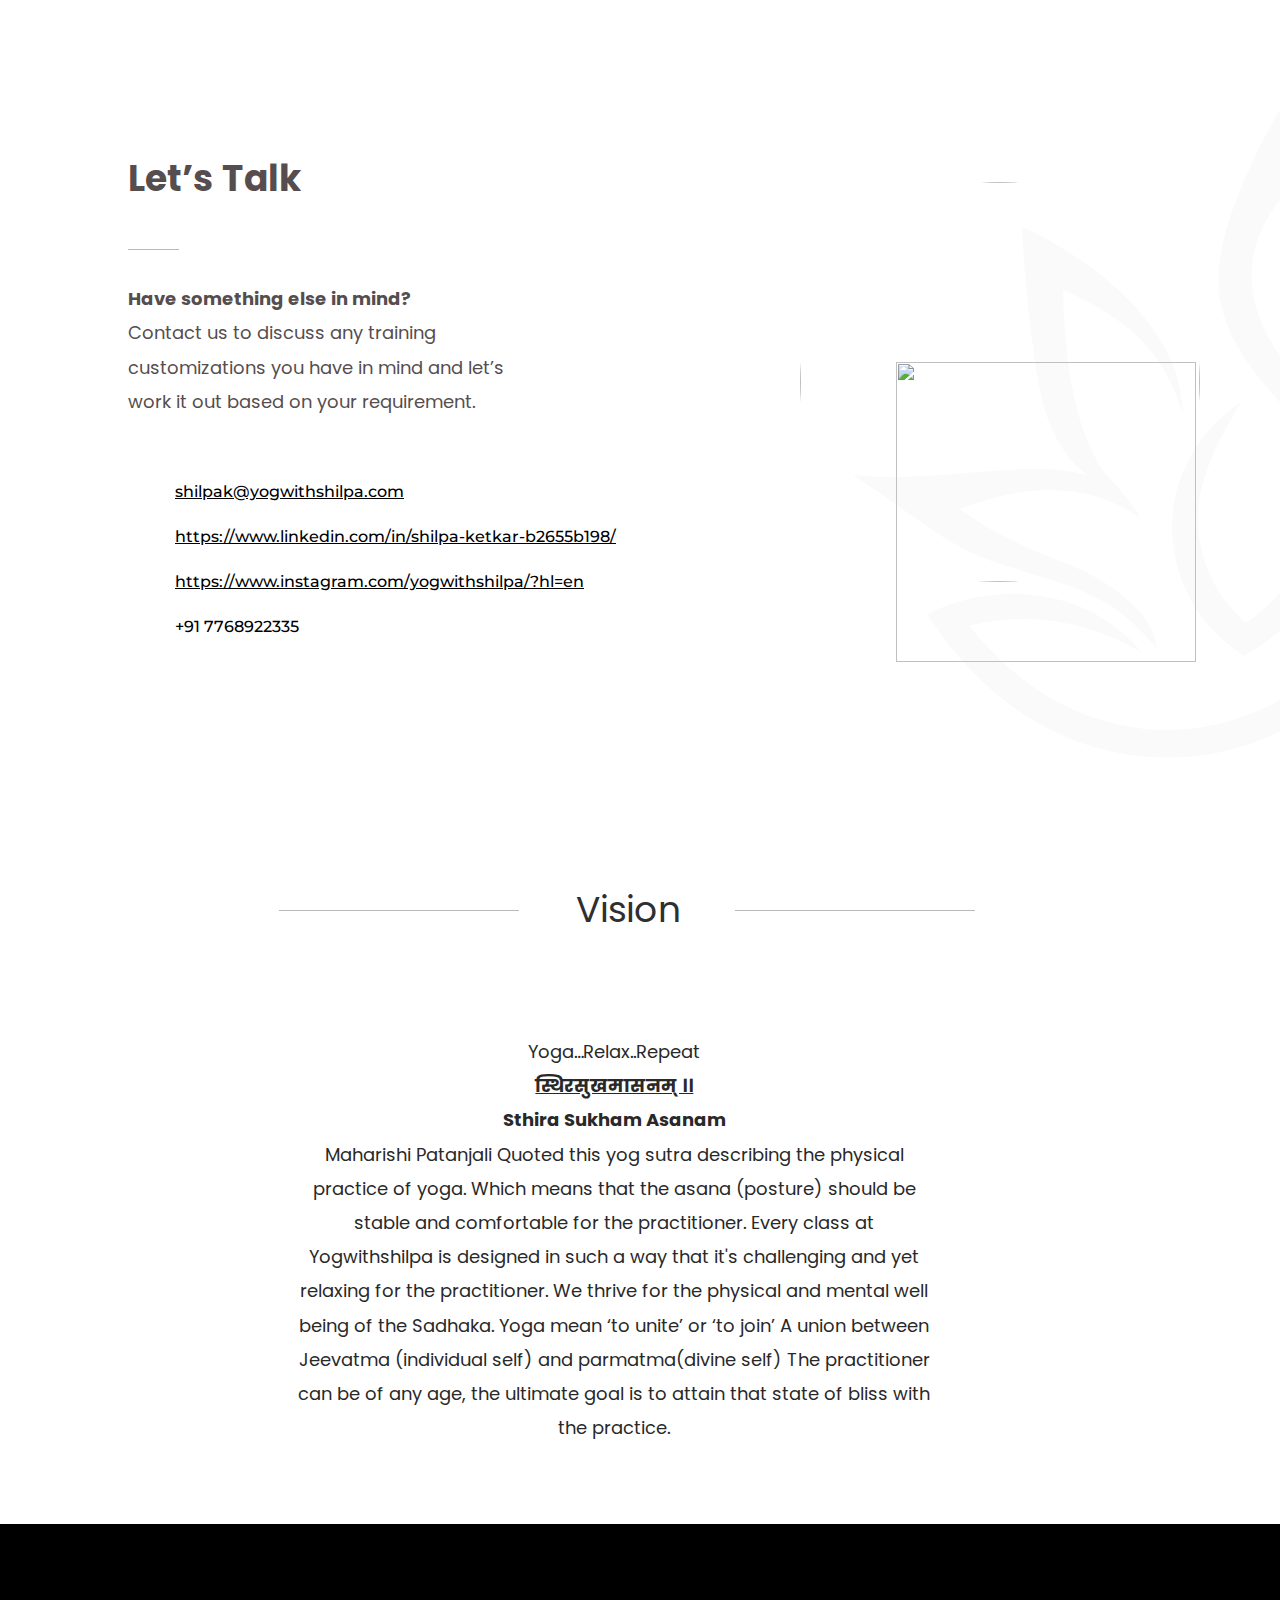
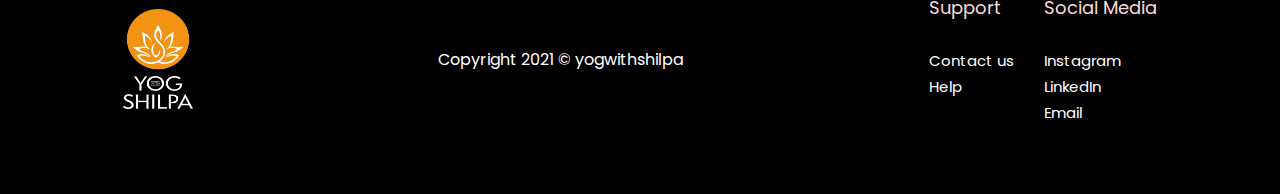
==== commit 597960d8: "vision text updated on aboutus page" ====
--- a/aboutus.html
+++ b/aboutus.html
@@ -159,12 +159,19 @@
             <h3 class="info">Vision</h3>
         </div>
         <div class="text">
-            <p>This initiative is started with the aim of achieving physical and mental well being of the
-                Practitioner (Sadhaka)<br />
-                It’s not only about gaining a toned body, more flexibility and better stamina but also about a calm
-                mind, reduced stress and a completely relaxed and stress free mind..
-                <br><br>Yoga is a union between Jeevatma (individual self) and parmatma(divine self)
-                The practitioner can be of any age, the ultimate goal is attaining that state of bliss with the
+            <p>Yoga…Relax..Repeat <br>
+
+                <u><b>स्थिरसुखमासनम् ।।</b></u>  <br>
+                <b>Sthira Sukham Asanam</b>  <br>
+                Maharishi Patanjali Quoted this yog sutra describing the physical practice of yoga. Which means that the
+                asana (posture) should be stable and comfortable for the practitioner.
+
+                Every class at Yogwithshilpa is designed in such a way that it's challenging and yet relaxing for the
+                practitioner. We thrive for the physical and mental well being of the Sadhaka.
+
+                Yoga mean ‘to unite’ or ‘to join’
+                A union between Jeevatma (individual self) and parmatma(divine self)
+                The practitioner can be of any age, the ultimate goal is to attain that state of bliss with the
                 practice.
             </p>
 
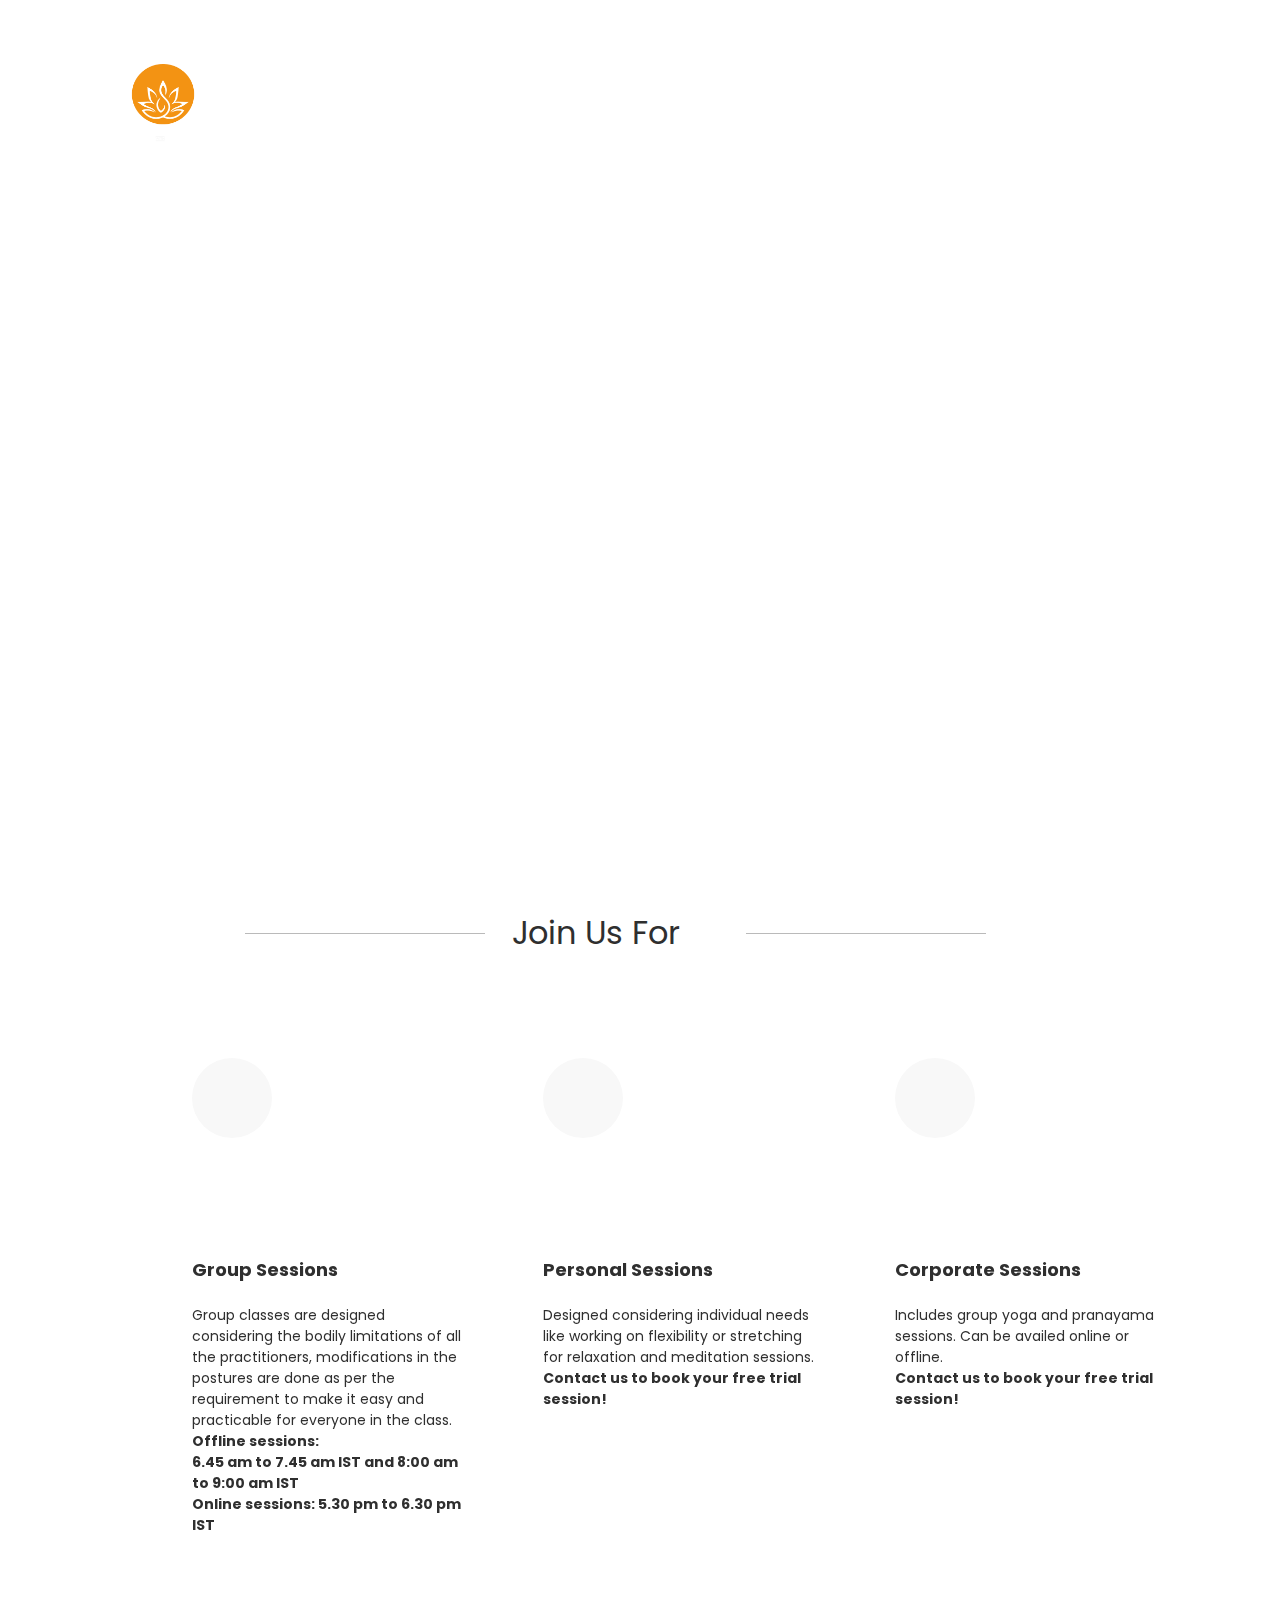
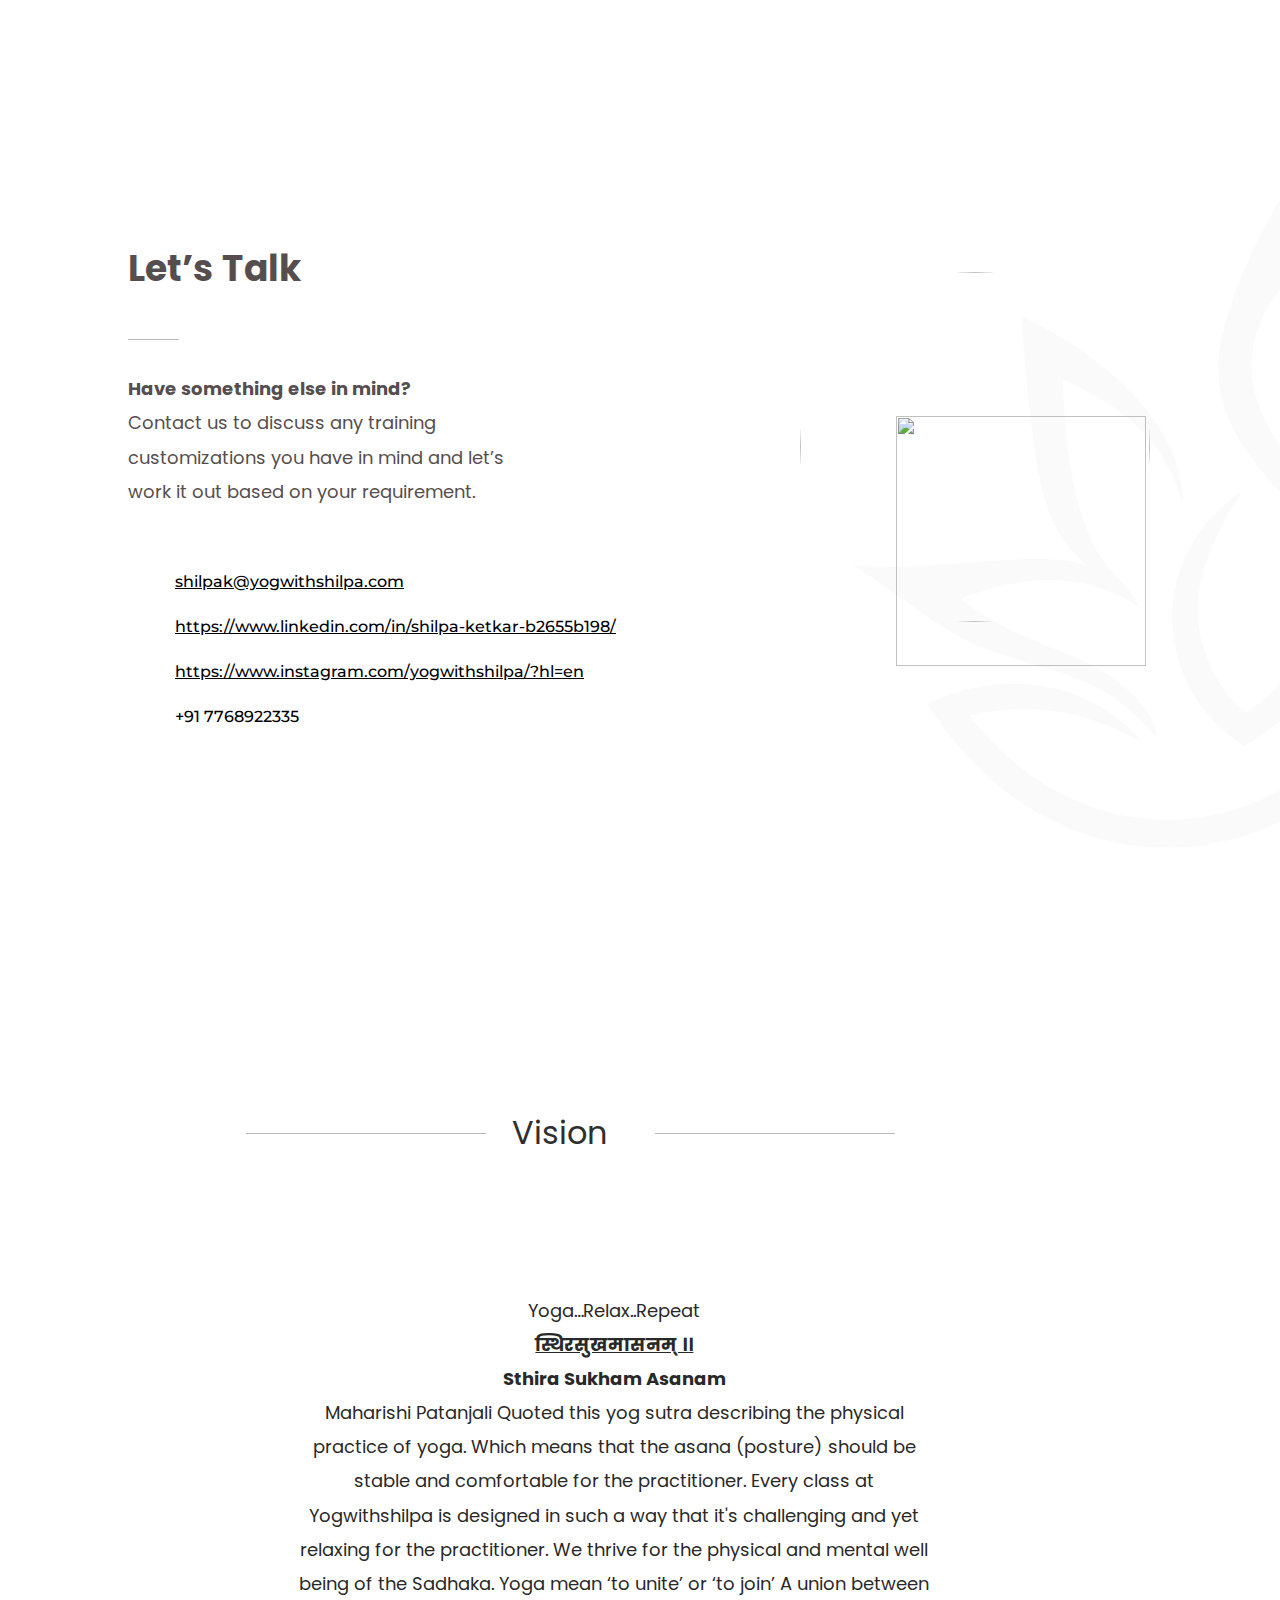
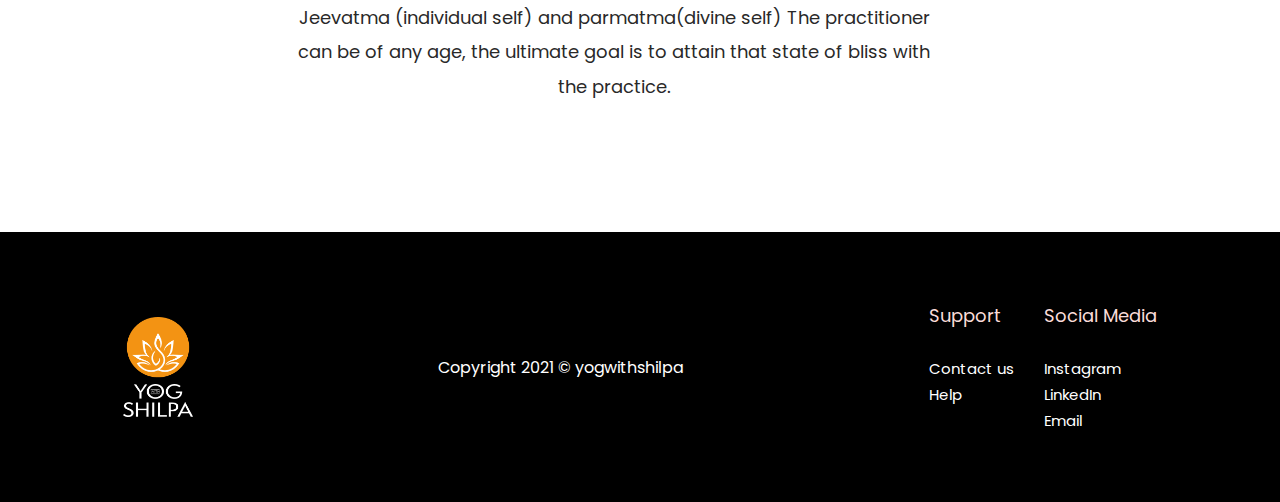
==== commit 3379c87d: "responsiveness added for 500+px screen width" ====
--- a/aboutus.html
+++ b/aboutus.html
@@ -69,9 +69,9 @@
                         Group classes are designed considering the bodily limitations of all the practitioners,
                         modifications in the postures are done as per the requirement to make it easy and practicable
                         for everyone in the class. <br>
-                        <b> Offline sessions: 6.45 am to 7.45am IST
-                            8 am to 9am IST <br>
-                            Online sessions: 5.30 to 6.30 pm IST </b>
+                        <b> Offline sessions: <br>
+                            6.45 am to 7.45 am IST and 8:00 am to 9:00 am IST <br>
+                            Online sessions: 5.30 pm to 6.30 pm IST </b>
 
                     </p>
                 </div>
@@ -105,7 +105,10 @@
                         <b> Contact us to book your free trial session!</b>
                     </p>
                 </div>
-            </div>
+
+            </div>
+            
+            <div class="swiper-pagination"></div>
         </div>
     </div>
 
@@ -148,7 +151,7 @@
         </div>
         <div class="letstalkright">
             <img class="smallcircle" src="vector-3.svg" alt="">
-            <img class="image" src="images/images/13.jpg" alt="">
+            <img class="image" src="images/Lets_image.jpg" alt="">
             <img class="bigcircle" src="vector-2.svg" alt="">
             <img class="group-1" src="group-2.svg" />
         </div>
--- a/css/aboutus.css
+++ b/css/aboutus.css
@@ -104,7 +104,7 @@
 /* Join Us Start */
 .client {
   width: 100%;
-  height: 100vh;
+  height: 110vh;
   position: relative;
 }
 
@@ -190,15 +190,6 @@
   color: #f39313;
 }
 
-.swiper-horizontal > .swiper-pagination-bullets,
-.swiper-pagination-bullets.swiper-pagination-horizontal,
-.swiper-pagination-custom,
-.swiper-pagination-fraction {
-  bottom: 10%;
-}
-.swiper-pagination-bullet-active {
-  background-color: #f39313;
-}
 /* Join Us End */
 
 /* Let's Talk Strat*/
@@ -277,6 +268,7 @@
   top: 35%;
   left: 40%;
 }
+
 .letstalk .letstalkright .group-1 {
   position: absolute;
   height: 90%;
@@ -383,12 +375,113 @@
 
 /* Responsive Start */
 
+@media screen and (max-width: 1500px) {
+  .bannertext {
+    font-size: 42px;
+  }
+  
+  .bannerdescription {
+    font-size: 16px;
+  }
+
+  .swiper {
+    height: 100%;
+  }
+  .swiper-slide h3 {
+    top: 20%;
+  }
+  
+  .swiper-slide p {
+    top: 25%;
+  }
+
+}
+
+@media screen and (max-width: 1310px) {
+  .bannertext {
+    font-size: 40px;
+    left: 30%;
+  }
+  
+  .bannerdescription {
+    left: 33%;
+  }
+
+  .client .info {
+    font-size: 32px;
+    left: 40%;
+  }
+
+  .swiper {
+    height: 100%;
+  }
+  .swiper-slide h3 {
+    font-size: 18px;
+    top: 20%;
+  }
+  
+  .swiper-slide p {
+    font-size: 14px;
+    line-height: 1.5;
+    top: 25%;
+  }
+
+  .vision {
+    height: 70vh;
+  }
+  .vision .client{
+    margin-top: 0;
+  }
+  
+  .letstalk .letstalkright .image {
+    width: 350px;
+    height: 350px;
+  }
+  .letstalk .letstalkright .smallcircle {
+    top: 20%;
+    left: 24%;
+  }
+  .letstalk .letstalkright .bigcircle {
+    width: 250px;
+    height: 250px;
+    top: 30%;
+    left: 40%;
+  }
+  
+}
+
+@media screen and (max-width: 1210px) {
+  .bannertext {
+    font-size: 36px;
+  }
+  .bannerdescription {
+    font-size: 14px;
+  }
+
+  .letstalk .letstalkright .image{
+    width: 325px;
+    height: 325px;
+  }
+
+  .vision {
+    height: 60vh;
+  }
+  .vision .text {
+    font-size: 16px;
+    line-height: 1.7;
+  }
+}
+
+
 @media screen and (max-width: 999px) {
-  
-}
-
-
-@media screen and (max-width: 999px) {
+  .bannertext{
+    left: 28%;
+  }
+  .bannerdescription{
+    width: 40%;
+    left: 30%;
+  }
+
   .client .info{
     left: 40%;
   }
@@ -401,60 +494,252 @@
     left: 120%;
   }
 
-  .letstalk{
-    display: none;
-  }
-
+  .letstalk .letstalkleft .title h2{ 
+    font-size: 28px;
+  }
+  .letstalk .letstalkleft .text p{ 
+    font-size: 14px;
+  }
+  .letstalk .letstalkleft .socials .handle a{ 
+    font-size: 14px;
+  }
+
+  .letstalk .letstalkright{
+    margin-left: -5%;
+  }
+  .letstalk .letstalkright .group-1 {
+    right: -10%;
+  }
+  .letstalk .letstalkright .image{
+    width: 300px;
+    height: 300px;
+  }
+  .letstalk .letstalkright .bigcircle{
+    top: 25%;
+    left: 35%;
+  }
+
+  .vision .client{
+    margin-top: -5%;
+  }
   .vision .text{
     top: 40%;
+    font-size: 14px;
+  }
+  .vision .client .info{
+    left: 42%;
   }
   .vision .client .info::before{
-    width: 150px;
+    width: 120px;
     left: -150%;
   }
   .vision .client .info::after{
-    width: 150px;
+    width: 120px;
     left: 120%;
   }
-}
-
-@media screen and (max-width: 999px) {
-
-  .banner{
-    background-image: url(../images/Mobile_screen.png);
-    background-repeat: no-repeat;
-    background-size: cover;
-    object-fit: cover;
-    background-position: center;
-    height: 100vh;
+
+  .footer {
+    margin-top: 20%;
+  }
+  .footer .text{
+    font-size: 16px;
+  }
+  .footer-subhead {
+    font-size: 16px;
+  }
+  .footer-col-ele {
+    font-size: 13px;
+  }
+}
+
+@media screen and (max-width: 768px) {
+
+  .bannertext{
+    font-size: 32px;
+    left: 25%;
+  }
+  .bannerdescription{
+    width: 50%;
+    left: 27%;
+  }
+
+  .letstalk{
+    margin-top: 10%;
+  }
+  
+  .letstalk .letstalkright .image{
+    width: 250px;
+    height: 250px;
+    top: 15%;
+  }
+  .letstalk .letstalkright .bigcircle{
+    width: 200px;
+    top: 25%;
+    left: 40%;
+  }
+
+  .swiper-slide h3 {
+    font-size: 16px;
+    top: 15%;
+  }
+
+  .swiper-slide p {
+    font-size: 14px;
+    top: 20%;
+  }
+
+  .vision .text{
+    width: 70%;
+    left: 15%;
+  }
+  
+  .footer {
+    margin-top: 22%;
+  }
+  .footer .text{
+    font-size: 14px;
+  }
+  .footer-subhead {
+    font-size: 14px;
+  }
+
+  .footer-col-ele {
+    font-size: 12px;
+  }
+}
+
+@media screen and (max-width: 685px) {
+  li,
+  a,
+  button {
+    font-size: 14px;
+  }
+  .nav__links li {
+    padding: 0 10px;
+  }
+  .nav__social a {
+    font-size: 18px;
+    padding: 0 5px;
+  }  
+  .bannertext{
+    left: 22%;
+  }
+
+  .client{
+    height: 60vh;
+  }
+  .client .info{
+    left: 35%;
+  }
+  .client .info::before{
+    width: 100px;
+    left: -80%;
+  }
+  .client .info::after{
+    width: 100px;
+  }
+
+  .letstalk .letstalkright{
+    margin-left: -10%;
+  }
+
+  .swiper-slide h3 {
+    font-size: 16px;
+    top: 25%;
+  }
+  .swiper-slide p {
+    font-size: 14px;
+    top: 35%;
+  }
+
+  .swiper-horizontal > .swiper-pagination-bullets,
+  .swiper-pagination-bullets.swiper-pagination-horizontal,
+  .swiper-pagination-custom,
+  .swiper-pagination-fraction {
+    bottom: 5%;
+  }
+  .swiper-pagination-bullet-active {
+    background-color: #f39313;
+  }
+
+  .vision .client{
+    margin-top: 5%;
+  }
+  .vision .text{
+    top: 30%;
+  }
+
+  .footer {
+    margin-top: 25%;
+  }  
+}
+
+@media screen and (max-width: 600px) {
+  .client{
+    height: 70vh;
+  }
+
+  .letstalk{
+    margin-top: 20%;
+  }
+
+  .vision .client{
+    margin-top: 10%;
+  }
+  
+  .footer {
+    margin-top: 30%;
+  }  
+}
+
+@media screen and (max-width: 560px) {
+  .bannertext{
+    left: 18%;
+  }
+
+  .client .info{
+    font-size: 28px;
+  }
+
+  .letstalk{
+    flex-direction: column;
+  }
+
+  .letstalk .letstalkleft{
     width: 100%;
-    position: relative;
-  }
-
-  .nav__content{
-    display: none;
-  }
-  .bannertext{
-    display: none;
-  }
-  .bannerdescription{
-    display: none;
-  }
-
-  .client{
-    display: none;
-  }
-  
-  .letstalk{
-    display: none;
-  }
-
-  .vision{
-    display: none;
-  }
-
-  .footer{
-    display: none;
-  }
-}
+  }
+  .letstalk .letstalkleft .letstalkleftcontent{
+    width: 80%;
+  }
+
+  .letstalk .letstalkright{
+    width: 100%;
+    height: 40vh;
+    margin-top: 10%;
+  }
+  .letstalk .letstalkright .smallcircle{
+    top: 0;
+    left: 30%;
+  }
+  .letstalk .letstalkright .image{
+    top: -5%;
+    left: 31%;
+  }
+  .letstalk .letstalkright .bigcircle{
+    top: 8%;
+    left: 45%;
+  }
+
+  .footer .text{
+    font-size: 12px;
+  }
+  .footer-subhead {
+    font-size: 12px;
+  }
+
+  .footer-col-ele {
+    font-size: 10px;
+  }
+}
+
 /* Responsive End */
